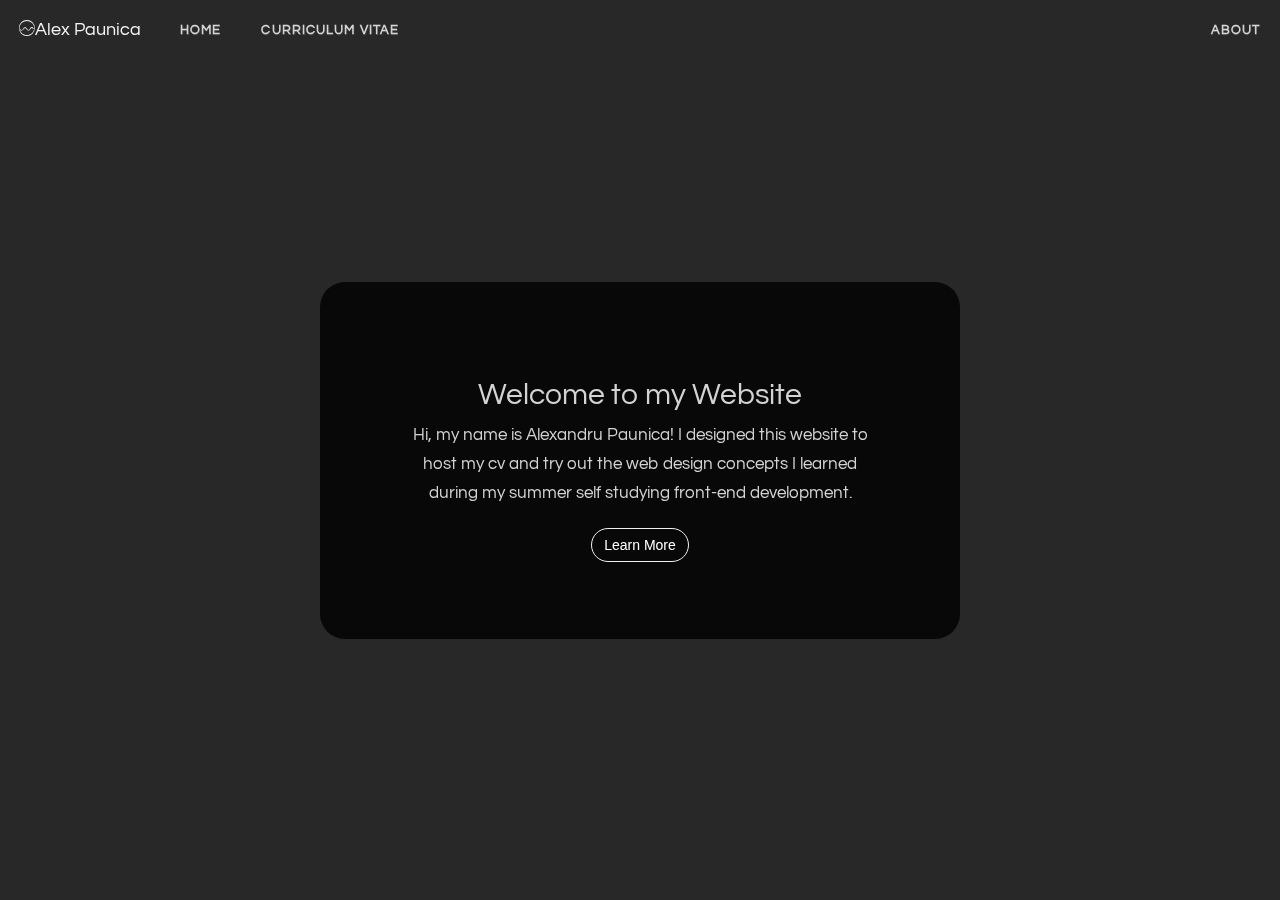
==== index.html @ afe83a77 "Add files via upload" ====
<!doctype html>
<html lang="en">
  <head>
    <!-- Required meta tags -->
    <meta charset="utf-8">
    <meta name="viewport" content="width=device-width, initial-scale=1, shrink-to-fit=no">

    <!-- Bootstrap Css -->
    <link rel="stylesheet" href="css/bootstrap.min.css" />
    <!-- Etc Stylesheets for navigation and others taken from online resources. -->
    <link rel="stylesheet" href="css/animate.min.css" />
    <link rel="stylesheet" href="css/ionicons.min.css" />
    <link rel="stylesheet" href="css/styles.css" />
    <!-- My Stylesheet and code -->
    <link rel="stylesheet" href="css/mystyles.css" />
    <script type="text/javascript" src="js/myjavascript.js"></script>
    

    <title>Alex P Portfolio</title>
  </head>
  <body>
  	<nav id="topNav" class="navbar navbar-default navbar-fixed-top affix-top">
        <div class="container-fluid">
            <div class="navbar-header">
                <button type="button" class="navbar-toggle collapsed" data-toggle="collapse" data-target="#bs-navbar" aria-expanded="false">
                    <span class="sr-only">Toggle navigation</span>
                    <span class="icon-bar"></span>
                    <span class="icon-bar"></span>
                    <span class="icon-bar"></span>
                </button>
                <a class="navbar-brand page-scroll" href="index.html"><i class="ion-ios-analytics-outline"></i>Alex Paunica</a>
            </div>
            <div class="navbar-collapse collapse" id="bs-navbar" aria-expanded="false" style="height: 1px;" role="banner">
                <ul class="nav navbar-nav">
                    <li class="">
                        <a class="page-scroll" href="index.html">Home</a>
                    </li>
                    <li class="">
                        <a class="page-scroll" href="resume.html">Curriculum Vitae</a>
                    </li>
                </ul>
                <ul class="nav navbar-nav navbar-right">
                    <li>
                        <a class="page-scroll" data-toggle="modal" title="My final project for coursera's web design course." href="about.html">About</a>
                    </li>
                </ul>
            </div>
        </div>
    </nav>

    <main>
<ul class="cb-slideshow">
            <li><span>Image 01</span><div><h3>Alexandru·Paunica</h3></div></li>
            <li><span>Image 02</span><div><h3>Web·Designer</h3></div></li>
            <li><span>Image 03</span><div><h3>Snowsport·Instructor</h3></div></li>
            <li><span>Image 04</span><div><h3>Music·Lover</h3></div></li>
            <li><span>Image 05</span><div><h3>Biologist</h3></div></li>
            <li><span>Image 06</span><div><h3>Future·Billionaire</h3></div></li>
        </ul>


<div class="wrapper">
	<div id="coversection" class="content-wrapper">
		<div>
			<h2>Welcome to my Website</h2> 
			<p>Hi, my name is Alexandru Paunica! I designed this website to host my cv and try out the web design concepts I learned during my summer self studying front-end development.</p>
		</div>
			<a class="btn btn-primary" href="about.html">Learn More</a>
		</div>
	</div>
</main>

    <script src="js/jquery.min.js"></script>
    <script src="js/bootstrap.min.js"></script>
    <script src="js/jquery.easing.min.js"></script>
    <script src="js/wow.js"></script>
    <script src="js/scripts.js"></script>
  </body>
</html>
---- css/styles.css ----
/*

Landing Zero theme - A free landing page theme from BootstrapZero
http://www.bootstrapzero.com

*/

@import url(https://fonts.googleapis.com/css?family=Questrial);
@import url(http://fonts.googleapis.com/css?family=Dancing+Script:700);

html,
body {
    width: 100%;
    height: 100%;
}

body {
    font-family: 'Questrial','Helvetica Neue',Arial,sans-serif;
    background-color: #282828;
    color: #d3d3d3;
    webkit-tap-highlight-color: #222;
}

hr {
    max-width: 80px;
    border-width: 3px;
    opacity: 0.09;
    margin-top: 15px;
    margin-bottom: 15px;
}

hr.light {
    border-color: #fff;
}

a {
    color: #9c27b0;
    -webkit-transition: all .35s;
    -moz-transition: all .35s;
    transition: all .35s;
}

a:hover,
a:focus {
    color: #9c27c1;
    outline: 0;
}

h1,h2,h3,h4,h5,h6 {
    font-family: 'Questrial','Helvetica Neue',Arial,sans-serif;
}

p {
    font-size: 17px;
    line-height: 1.7;
    margin-bottom: 20px;
}

.wide-space {
    letter-spacing: 1.6px;
}

.icon-lg {
    font-size: 50px;
    line-height: 18px;
}

.bg-primary {
    background-color: #333;
}

.bg-dark {
    color: #eee;
    background-color: #222;
}

.cursive {
    font-family: 'Dancing Script', cursive;
    text-transform: none;
}

.text-faded {
    color: rgba(245,245,245,0.7);
}

.text-dark {
    color: #111;
}

.text-primary {
    color: #9c27b0;
}

.modal-content {
    background-color: #1d1d1d;
}

section {
    padding: 70px 0;
}

aside {
    padding: 50px 0;
}

footer {
    padding: 15px;
}

.no-padding {
    padding: 0;
}

.navbar-default {
    border-color: rgba(35,35,35,.05);
    font-family: 'Questrial','Helvetica Neue',Arial,sans-serif;
    background-color: #222;
    -webkit-transition: all .4s;
    -moz-transition: all .4s;
    transition: all .4s;
}

.navbar-header > .navbar-brand {
    font-family: 'Questrial','Helvetica Neue',Arial,sans-serif;
    color: #9c27b0;
    padding: 15px;
    -webkit-transition: padding .2s ease-in;
    -moz-transition: padding .2s ease-in;
    transition: padding .2s ease-in;
}

.navbar-header > .navbar-brand:hover,
.navbar-header > .navbar-brand:focus {
    color: #8b27b0;
}

.navbar-default .navbar-toggle:focus, .navbar-default .navbar-toggle:hover {
    background-color: #181818;
}
.navbar-default .navbar-toggle, .navbar-default .navbar-collapse {
    border-color: transparent;
}

.navbar-default .nav > li>a,
.navbar-default .nav>li>a:focus {
    text-transform: uppercase;
    font-size: 13px;
    font-weight: 700;
    color: #eee;
}

.navbar-default .nav > li>a:hover,
.navbar-default .nav>li>a:focus:hover {
    color: #9c27b0;
}

.navbar-default .nav > li.active>a,
.navbar-default .nav>li.active>a:focus {
    color: #9c27b0 !important;
    background-color: transparent;
}

.navbar-default .nav > li.active>a:hover,
.navbar-default .nav>li.active>a:focus:hover
{
    background-color: transparent;
}


@media(min-width:768px) {
    .navbar-default {
        border-color: transparent;
        background-color: transparent;
        min-height: 60px;
    }

    .navbar-header > .navbar-brand {
        color: rgba(255,255,255,0.7);
        padding: 19px;
    }

    .navbar-default .navbar-header .navbar-brand:hover,
    .navbar-default .navbar-header .navbar-brand:focus {
        color: #f4f4f4;
    }

    .navbar-default .nav > li>a,
    .navbar-default .nav>li>a:focus {
        color: rgba(255,255,255,0.8);
        padding: 20px;
        letter-spacing: 1.1px;
        text-shadow: 1px 1px 1px rgba(60,60,60,0.7);
    }

    .navbar-default .nav > li>a:hover,
    .navbar-default .nav>li>a:focus:hover {
        color: #fefefe;
    }

    .navbar-default.affix {
        border-color: rgba(34,34,34,.05);
        background-color: #222;
    }

    .navbar-default.affix .navbar-header .navbar-brand {
        font-size: 15px;
        color: #9c27b0;
        padding: 20px;
        letter-spacing: 1px;
    }

    .navbar-default.affix .navbar-header .navbar-brand:hover,
    .navbar-default.affix .navbar-header .navbar-brand:focus {
        color: #8b27b0;
    }

    .navbar-default.affix .nav > li>a,
    .navbar-default.affix .nav>li>a:focus {
        color: #ddd;
        text-shadow: 1px 1px 1px rgba(30,30,30,0.7);
    }

    .navbar-default.affix .nav > li>a:hover,
    .navbar-default.affix .nav>li>a:focus:hover {
        color: #9c27b0;
    }
}

header {
    position: relative;
    min-height: auto;
    text-align: center;
    color: #fff;
    width: 100%;
    background-color: #c9c9c9;
    background-image: url('https://splashbase.s3.amazonaws.com/lifeofpix/regular/Life-of-Pix-free-stock-photos-Slate-Stone-Xeromatic-1440x953.jpg');
    background-position: center;
    -webkit-background-size: cover;
    -moz-background-size: cover;
    background-size: cover;
    -o-background-size: cover;
}

header .header-content {
    position: relative;
    width: 100%;
    padding: 100px 15px;
    text-align: center;
    z-index: 2;
}

header .header-content .inner h1 {
    margin-top: 0;
    margin-bottom: 0;
}

header .header-content .inner p {
    margin-bottom: 50px;
    font-size: 16px;
    font-weight: 300;
    color: rgba(255,255,255,0.7);
}

#video-background {
  position: absolute;
  right: 0; 
  bottom: 0;
  min-width: 100%; 
  min-height: 100%;
  width: auto; 
  height: auto;
  z-index: 1;
}

#video-background.collapsing {
  display:none;
}

footer {
    background-color:#2d2d2d;
}

@media(min-width:768px) {
    .icon-lg {
        font-size: 80px;
    }
    
    header {
        min-height: 100%;
    }

    header .header-content {
        position: absolute;
        top: 50%;
        padding: 0 50px;
        -webkit-transform: translateY(-50%);
        -ms-transform: translateY(-50%);
        transform: translateY(-50%);
    }

    header .header-content .inner {
        margin-right: auto;
        margin-left: auto;
        max-width: 1000px;
    }

    header .header-content .inner h1 {
        font-size: 53px;
    }

    header .header-content .inner p {
        margin-right: auto;
        margin-left: auto;
        max-width: 80%;
        font-size: 18px;
    }
    
    section {
        min-height: 600px;
        padding: 100px 0;
    }

}

.form-control {
    display: block;
    width: 100%;
    height: 35px;
    padding: 6px 12px;
    font-size: 14px;
    line-height: 1.5;
    color: #eee;
    background-color: #36333d;
    background-image: none;
    border: 1px solid #36333d;
    border-radius: 4px;
    box-shadow: inset 0 1px 1px rgba(0, 0, 0, 0.075);
    transition: border-color ease-in-out .15s, box-shadow ease-in-out .15s;
}

.form-control:focus {
    color: #222;
    background-color: #ccc;
    box-shadow: none;
}

textarea {
    resize: none;
}

.margin-top-0 {
    margin-top: 0;
}

.feature {
    margin: 50px auto 0;
    max-width: 400px;
}

@media(min-width:992px) {
    .feature {
        margin: 20px auto 0;
    }
}

.feature p {
    margin-bottom: 0;
}

.call-to-action h2 {
    margin: 0 auto 20px;
}

.gallery-box {
    display: block;
    position: relative;
    margin: 0 auto;
    max-width: 650px;
    overflow:hidden;
}

.gallery-box .gallery-box-caption {
    display: block;
    position: absolute;
    bottom: 0;
    width: 100%;
    height: 100%;
    text-align: center;
    color: #fff;
    opacity: 0;
    background: rgba(44,44,44,.8);
    -webkit-transition: all .35s;
    -moz-transition: all .35s;
    transition: all .35s;
}

.gallery-box .gallery-box-caption .gallery-box-content {
    position: absolute;
    top: 50%;
    width: 100%;
    text-align: center;
    transform: translateY(-50%);
}

.gallery-box:hover .gallery-box-caption {
    opacity: 1;
}

.gallery-box:hover img {
    -webkit-transform: scale(1.1);
    -ms-transform: scale(1.1);
    transform: scale(1.1);
}

.gallery-box img {
    -webkit-transition: all 300ms ease-in-out;
    transition: all 300ms ease-in-out;
}

.no-gutter > [class*=col-] {
    padding-right: 0;
    padding-left: 0;
}

.btn-default {
    border-color: #fff;
    color: #222;
    background-color: #fff;
    -webkit-transition: all .35s;
    -moz-transition: all .35s;
    transition: all .35s;
}

.btn-default:hover,
.btn-default:focus,
.btn-default.focus,
.btn-default:active,
.btn-default.active,
.open > .dropdown-toggle.btn-default {
    border-color: #ededed;
    color: #222;
    background-color: #f2f2f2;
    opacity: 0.7;
}

.btn-default:active,
.btn-default.active,
.open > .dropdown-toggle.btn-default {
    background-image: none;
}

.btn-default.disabled,
.btn-default[disabled],
fieldset[disabled] .btn-default,
.btn-default.disabled:hover,
.btn-default[disabled]:hover,
fieldset[disabled] .btn-default:hover,
.btn-default.disabled:focus,
.btn-default[disabled]:focus,
fieldset[disabled] .btn-default:focus,
.btn-default.disabled.focus,
.btn-default[disabled].focus,
fieldset[disabled] .btn-default.focus,
.btn-default.disabled:active,
.btn-default[disabled]:active,
fieldset[disabled] .btn-default:active,
.btn-default.disabled.active,
.btn-default[disabled].active,
fieldset[disabled] .btn-default.active {
    border-color: #fff;
    background-color: #fff;
    opacity: 0.7;
}

.btn-default .badge {
    color: #fff;
    background-color: #222;
}

.btn.btn-primary {
    background-color: transparent;
    border:1px solid #f0f0f0;
    border-color:#f0f0f0;
    -webkit-transition: all .35s;
    -moz-transition: all .35s;
    transition: all .35s;
}

.btn.btn-primary:hover {
    opacity: 0.7;
}

.btn {
    border: 0;
    border-radius: 290px;
    font-family: 'Helvetica Neue',Arial,sans-serif;
}

.btn-xl {
    padding: 15px 30px;
    font-size: 20px;
}

::-moz-selection {
    text-shadow: none;
    color: #fff;
    background: #222;
}

::selection {
    text-shadow: none;
    color: #fff;
    background: #222;
}

img::selection {
    color: #fff;
    background: 0 0;
}

img::-moz-selection {
    color: #fff;
    background: 0 0;
}
---- css/mystyles.css ----
/*CSS only background slideshow taken from free online resource*/

.cb-slideshow,
.cb-slideshow:after {
    position: fixed;
    width: 100%;
    height: 100%;
    top: 0px;
    left: 0px;
    z-index: -10000;
}
.cb-slideshow:after {
    content: '';
    background: transparent url(../images/pattern.png) repeat top left;
}
.cb-slideshow li span {
    width: 100%;
    height: 100%;
    position: absolute;
    top: 0px;
    left: 0px;
    background-size: cover;
    background-position: 50% 50%;
    background-repeat: none;
    opacity: 0;
    z-index: 0;
    -webkit-backface-visibility: hidden;
    -webkit-animation: imageAnimation 36s linear infinite 0s;
    -moz-animation: imageAnimation 36s linear infinite 0s;
    -o-animation: imageAnimation 36s linear infinite 0s;
    -ms-animation: imageAnimation 36s linear infinite 0s;
    animation: imageAnimation 36s linear infinite 0s;
}
.cb-slideshow li div {
    z-index: 1000;
    position: absolute;
    bottom: 30px;
    left: 0px;
    width: 100%;
    text-align: center;
    opacity: 0;
    -webkit-animation: titleAnimation 36s linear infinite 0s;
    -moz-animation: titleAnimation 36s linear infinite 0s;
    -o-animation: titleAnimation 36s linear infinite 0s;
    -ms-animation: titleAnimation 36s linear infinite 0s;
    animation: titleAnimation 36s linear infinite 0s;
}
.cb-slideshow li div h3 {
    font-family: 'BebasNeueRegular', 'Arial Narrow', Arial, sans-serif;
    font-size: 160px;
    padding: 0 30px;
    line-height: 120px;
    color: rgba(255,255,255,0.8);
}
.cb-slideshow li:nth-child(1) span { background-image: url(../images/alex.jpg) }
.cb-slideshow li:nth-child(2) span {
    background-image: url(../images/webdesigner.jpg);
    -webkit-animation-delay: 6s;
    -moz-animation-delay: 6s;
    -o-animation-delay: 6s;
    -ms-animation-delay: 6s;
    animation-delay: 6s;
}
.cb-slideshow li:nth-child(3) span {
    background-image: url(../images/snowsports.jpg);
    -webkit-animation-delay: 12s;
    -moz-animation-delay: 12s;
    -o-animation-delay: 12s;
    -ms-animation-delay: 12s;
    animation-delay: 12s;
}
.cb-slideshow li:nth-child(4) span {
    background-image: url(../images/music.jpg);
    -webkit-animation-delay: 18s;
    -moz-animation-delay: 18s;
    -o-animation-delay: 18s;
    -ms-animation-delay: 18s;
    animation-delay: 18s;
}
.cb-slideshow li:nth-child(5) span {
    background-image: url(../images/biologist.jpg);
    -webkit-animation-delay: 24s;
    -moz-animation-delay: 24s;
    -o-animation-delay: 24s;
    -ms-animation-delay: 24s;
    animation-delay: 24s;
}
.cb-slideshow li:nth-child(6) span {
    background-image: url(../images/success.jpg);
    -webkit-animation-delay: 30s;
    -moz-animation-delay: 30s;
    -o-animation-delay: 30s;
    -ms-animation-delay: 30s;
    animation-delay: 30s;
}
.cb-slideshow li:nth-child(2) div {
    -webkit-animation-delay: 6s;
    -moz-animation-delay: 6s;
    -o-animation-delay: 6s;
    -ms-animation-delay: 6s;
    animation-delay: 6s;
}
.cb-slideshow li:nth-child(3) div {
    -webkit-animation-delay: 12s;
    -moz-animation-delay: 12s;
    -o-animation-delay: 12s;
    -ms-animation-delay: 12s;
    animation-delay: 12s;
}
.cb-slideshow li:nth-child(4) div {
    -webkit-animation-delay: 18s;
    -moz-animation-delay: 18s;
    -o-animation-delay: 18s;
    -ms-animation-delay: 18s;
    animation-delay: 18s;
}
.cb-slideshow li:nth-child(5) div {
    -webkit-animation-delay: 24s;
    -moz-animation-delay: 24s;
    -o-animation-delay: 24s;
    -ms-animation-delay: 24s;
    animation-delay: 24s;
}
.cb-slideshow li:nth-child(6) div {
    -webkit-animation-delay: 30s;
    -moz-animation-delay: 30s;
    -o-animation-delay: 30s;
    -ms-animation-delay: 30s;
    animation-delay: 30s;
}
@-webkit-keyframes imageAnimation { 
    0% {
        opacity: 0;
        -webkit-animation-timing-function: ease-in;
    }
    8% {
        opacity: 1;
        -webkit-transform: scale(1.05);
        -webkit-animation-timing-function: ease-out;
    }
    17% {
        opacity: 1;
        -webkit-transform: scale(1.1);
    }
    22% {
        opacity: 0;
        -webkit-transform: scale(1.1) translateY(-20%);
    }
    25% {
        opacity: 0;
        -webkit-transform: scale(1.1) translateY(-100%);
    }
    100% { opacity: 0 }
}
@-moz-keyframes imageAnimation { 
    0% {
        opacity: 0;
        -moz-animation-timing-function: ease-in;
    }
    8% {
        opacity: 1;
        -moz-transform: scale(1.05);
        -moz-animation-timing-function: ease-out;
    }
    17% {
        opacity: 1;
        -moz-transform: scale(1.1);
    }
    22% {
        opacity: 0;
        -webkit-transform: scale(1.1) translateY(-20%);
    }
    25% {
        opacity: 0;
        -moz-transform: scale(1.1) translateY(-100%);
    }
    100% { opacity: 0 }
}
@-o-keyframes imageAnimation { 
    0% {
        opacity: 0;
        -o-animation-timing-function: ease-in;
    }
    8% {
        opacity: 1;
        -o-transform: scale(1.05);
        -o-animation-timing-function: ease-out;
    }
    17% {
        opacity: 1;
        -o-transform: scale(1.1);
    }
    22% {
        opacity: 0;
        -webkit-transform: scale(1.1) translateY(-20%);
    }
    25% {
        opacity: 0;
        -o-transform: scale(1.1) translateY(-100%);
    }
    100% { opacity: 0 }
}
@-ms-keyframes imageAnimation { 
    0% {
        opacity: 0;
        -ms-animation-timing-function: ease-in;
    }
    8% {
        opacity: 1;
        -ms-transform: scale(1.05);
        -ms-animation-timing-function: ease-out;
    }
    17% {
        opacity: 1;
        -ms-transform: scale(1.1);
    }
    22% {
        opacity: 0;
        -webkit-transform: scale(1.1) translateY(-20%);
    }
    25% {
        opacity: 0;
        -ms-transform: scale(1.1) translateY(-100%);
    }
    100% { opacity: 0 }
}
@keyframes imageAnimation { 
    0% {
        opacity: 0;
        animation-timing-function: ease-in;
    }
    8% {
        opacity: 1;
        transform: scale(1.05);
        animation-timing-function: ease-out;
    }
    17% {
        opacity: 1;
        transform: scale(1.1);
    }
    22% {
        opacity: 0;
        -webkit-transform: scale(1.1) translateY(-20%);
    }
    25% {
        opacity: 0;
        -transform: scale(1.1) translateY(-100%);
    }
    100% { opacity: 0 }
}
@-webkit-keyframes titleAnimation { 
    0% {
        opacity: 0;
        -webkit-transform: translateY(-300%);
    }
    8% {
        opacity: 1;
        -webkit-transform: translateY(0%);
    }
    17% {
        opacity: 1;
        -webkit-transform: translateY(0%);
    }
    19% {
        opacity: 0;
        -webkit-transform: translateY(100%);
    }
    25% { opacity: 0 }
    100% { opacity: 0 }
}
@-moz-keyframes titleAnimation { 
    0% {
        opacity: 0;
        -moz-transform: translateY(-300%);
    }
    8% {
        opacity: 1;
        -moz-transform: translateY(0%);
    }
    17% {
        opacity: 1;
        -moz-transform: translateY(0%);
    }
    19% {
        opacity: 0;
        -moz-transform: translateY(100%);
    }
    25% { opacity: 0 }
    100% { opacity: 0 }
}
@-o-keyframes titleAnimation { 
    0% {
        opacity: 0;
        -o-transform: translateY(-300%);
    }
    8% {
        opacity: 1;
        -o-transform: translateY(0%);
    }
    17% {
        opacity: 1;
        -o-transform: translateY(0%);
    }
    19% {
        opacity: 0;
        -o-transform: translateY(100%);
    }
    25% { opacity: 0 }
    100% { opacity: 0 }
}
@-ms-keyframes titleAnimation { 
    0% {
        opacity: 0;
        -ms-transform: translateY(-300%);
    }
    8% {
        opacity: 1;
        -ms-transform: translateY(0%);
    }
    17% {
        opacity: 1;
        -ms-transform: translateY(0%);
    }
    19% {
        opacity: 0;
        -ms-transform: translateY(100%);
    }
    25% { opacity: 0 }
    100% { opacity: 0 }
}
@keyframes titleAnimation { 
    0% {
        opacity: 0;
        transform: translateY(-300%);
    }
    8% {
        opacity: 1;
        transform: translateY(0%);
    }
    17% {
        opacity: 1;
        transform: translateY(0%);
    }
    19% {
        opacity: 0;
        transform: translateY(100%);
    }
    25% { opacity: 0 }
    100% { opacity: 0 }
}
/* Show at least something when animations not supported */
.no-cssanimations .cb-slideshow li span{
    opacity: 1;
}
@media screen and (max-width: 1140px) { 
    .cb-slideshow li div h3 { font-size: 100px }
}
@media screen and (max-width: 600px) { 
    .cb-slideshow li div h3 { font-size: 50px }
}
ul{list-style: none;}


/*Transparent information sections Styling*/
.content-wrapper{
    background-color:rgba(0,0,0,0.8);
    z-index: 1;
    display: inline-block;
    padding: 6%;
    margin-top: 5%;
    border-radius: 25px;
}

#coversection{margin-top: 22%; width: 50%;}

h1, button{
    display: inline-block; 
    margin: 0 auto;
}


/*Js Email Verification Styling*/
input:focus{
        background-color: #B3B3B3;
}
label{
        display: block;
  font-size:150%;
}

.wrapper {text-align: center;}



/*Making Iframe Responsive*/

.responsiveCal {
 
position: relative; padding-bottom: 75%; height: 0; overflow: hidden;
 
}
.responsiveCal iframe {
 
position: absolute; top:0; left: 0; width: 100%; height: 100%;
 
}

/*Sticky Footer*/

body {
  min-height: 100%;
  display: grid;
  grid-template-rows: 1fr auto;
}
.content {
  padding: 20px;
}
.footer {

  grid-row-start: 2;
  grid-row-end: 3;
  background:rgba(0,0,0,0.8);
  color: white;
  padding: 20px;
}
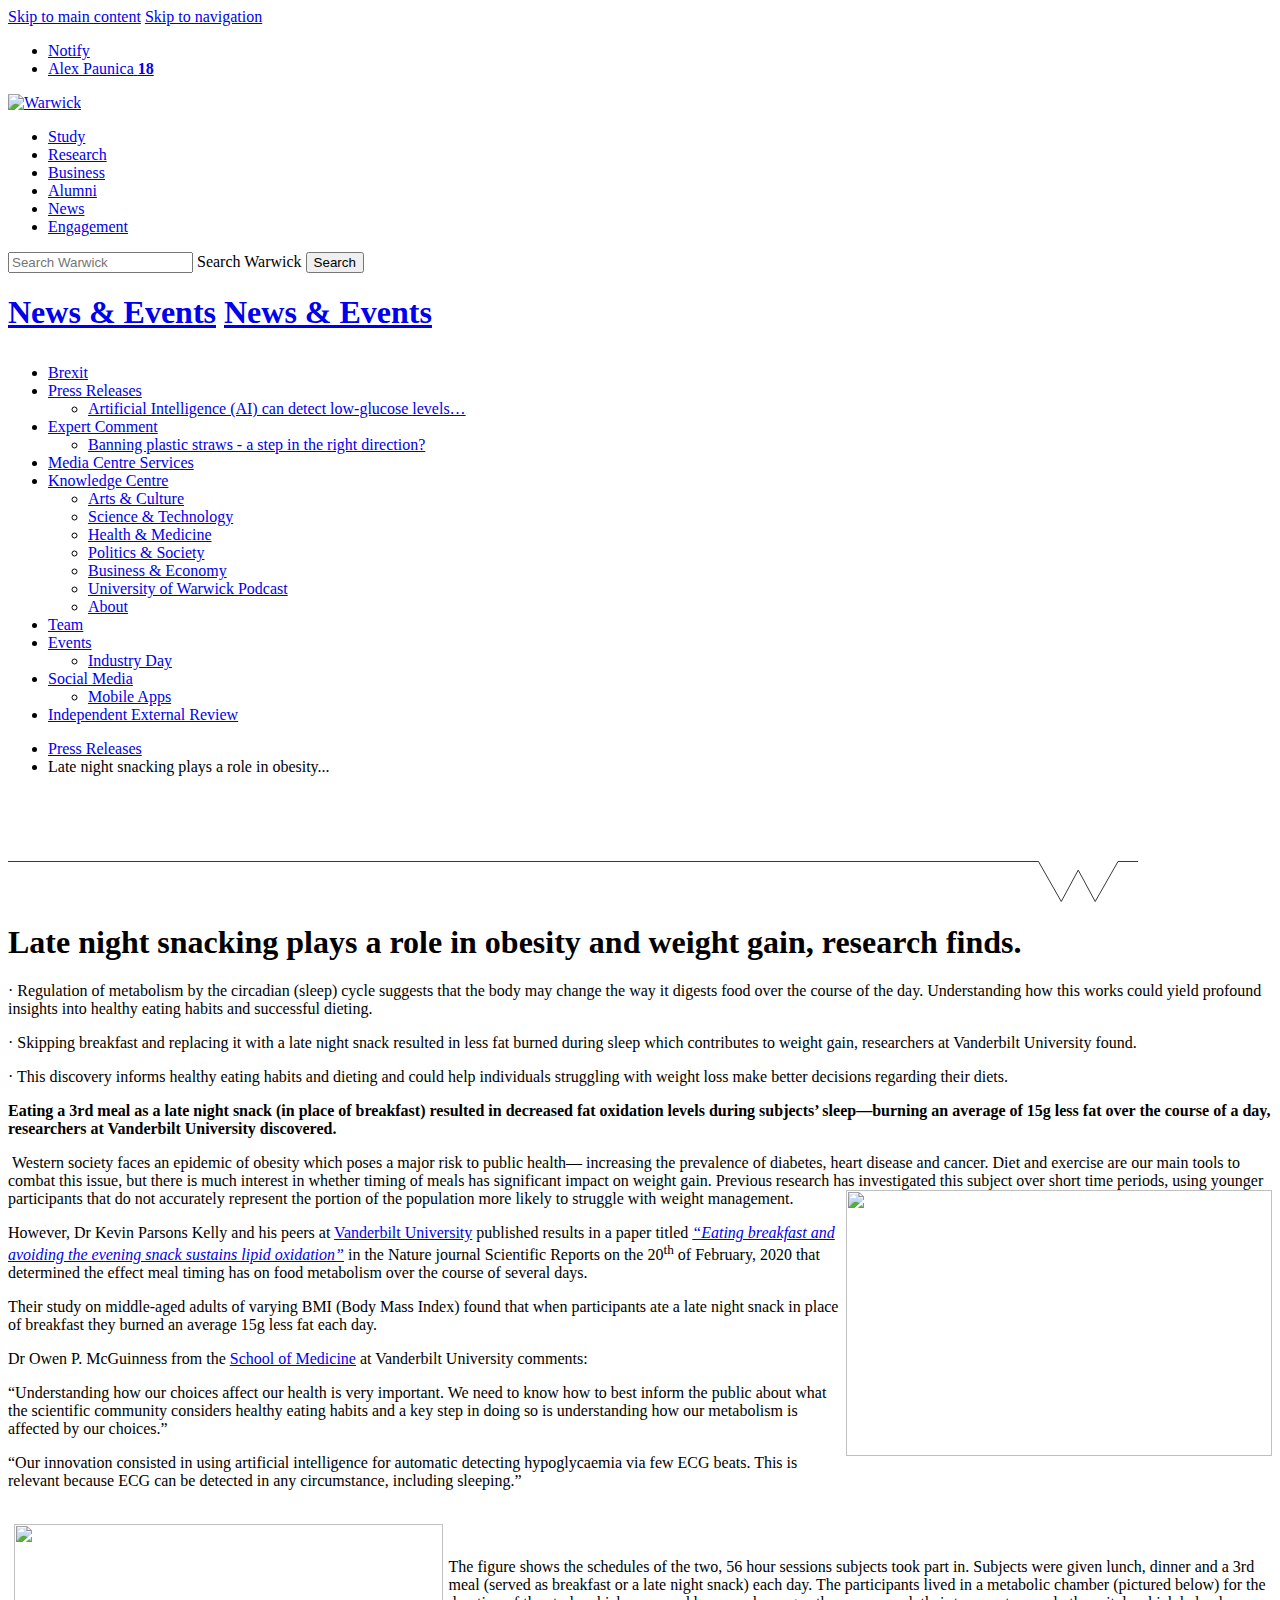
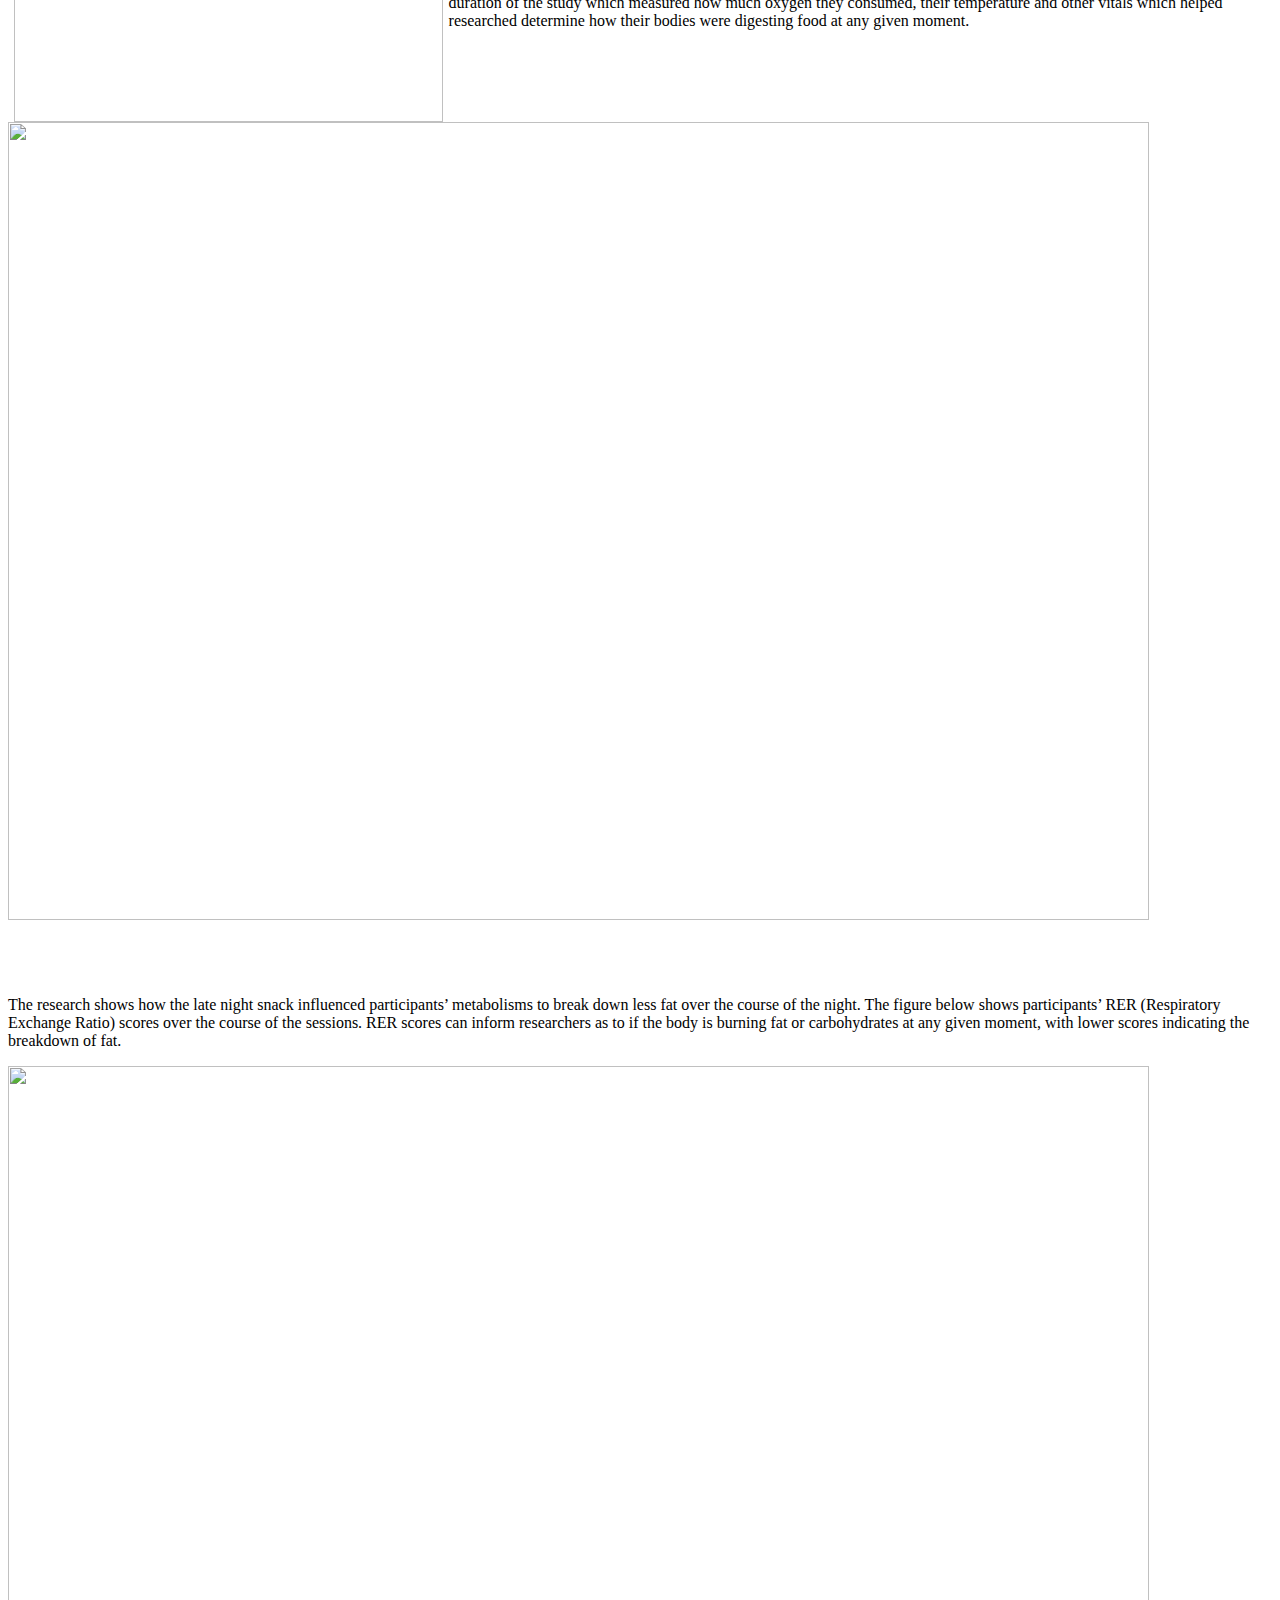
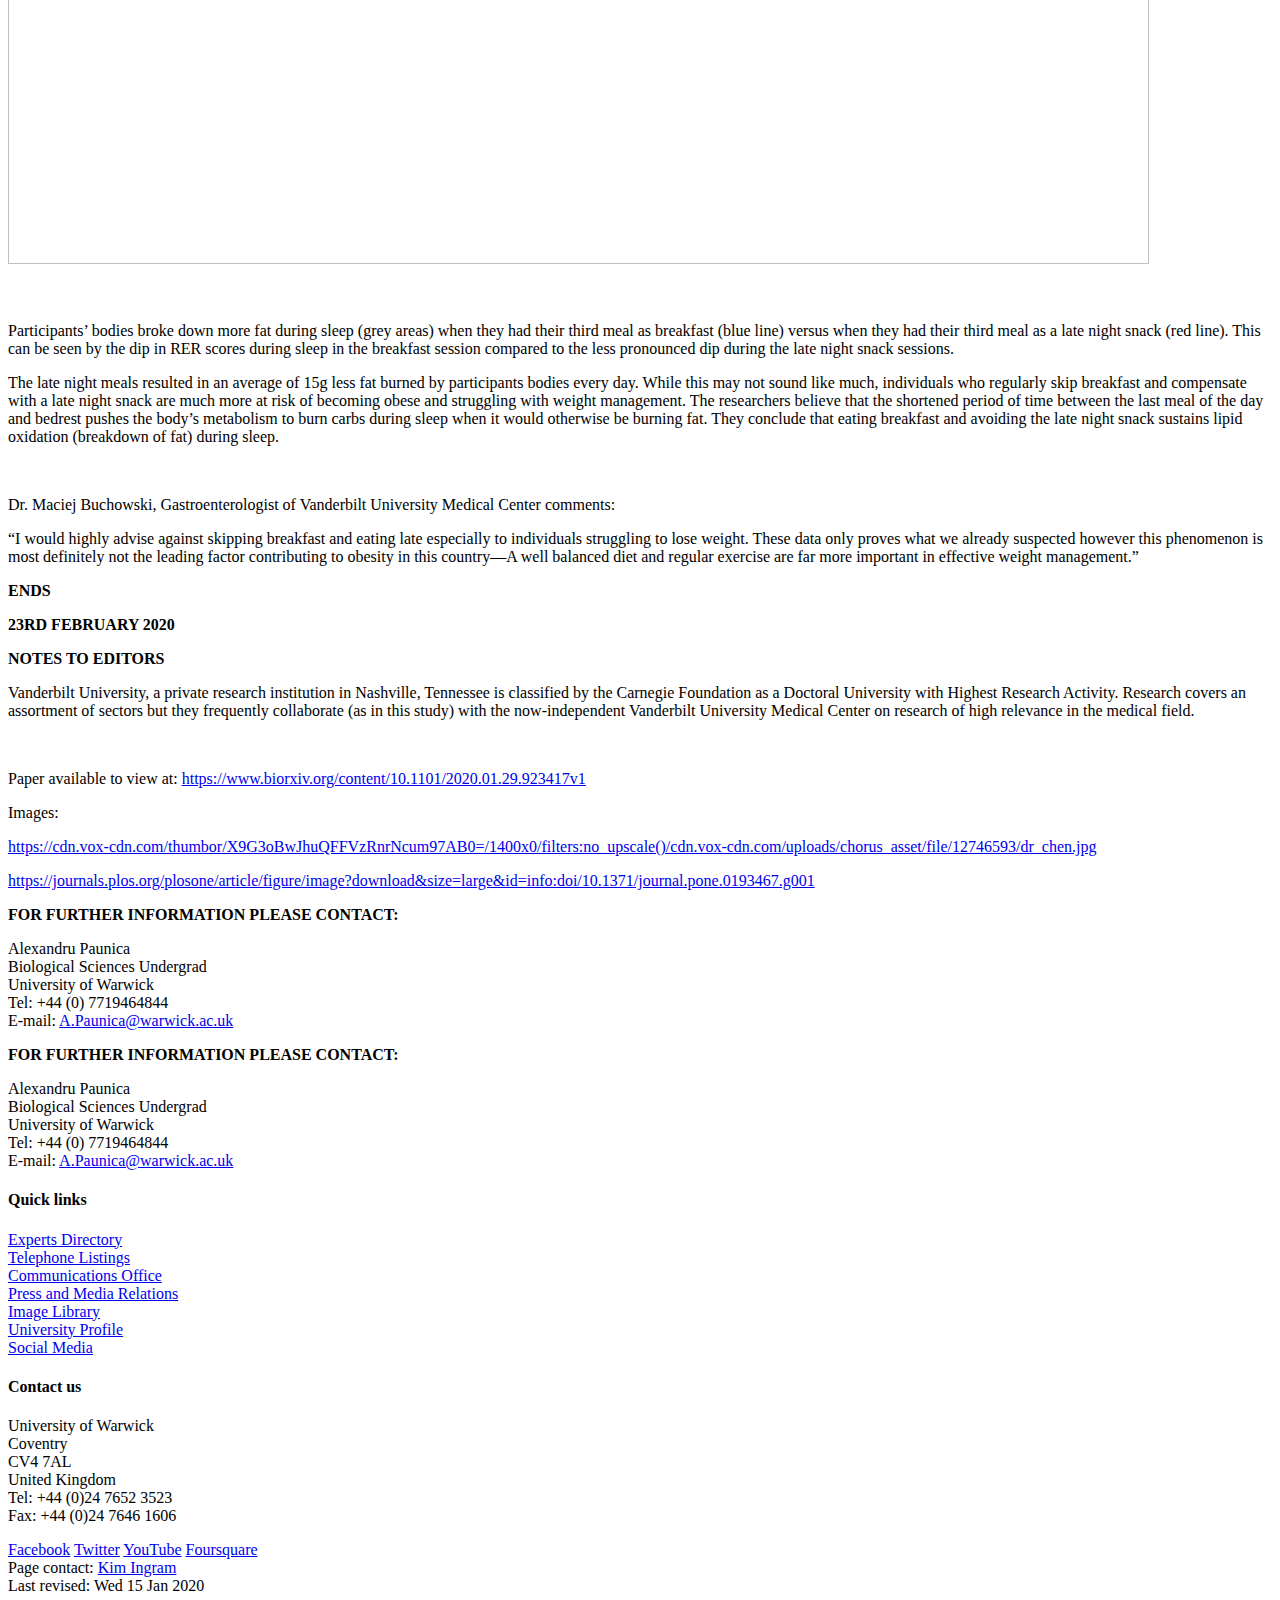
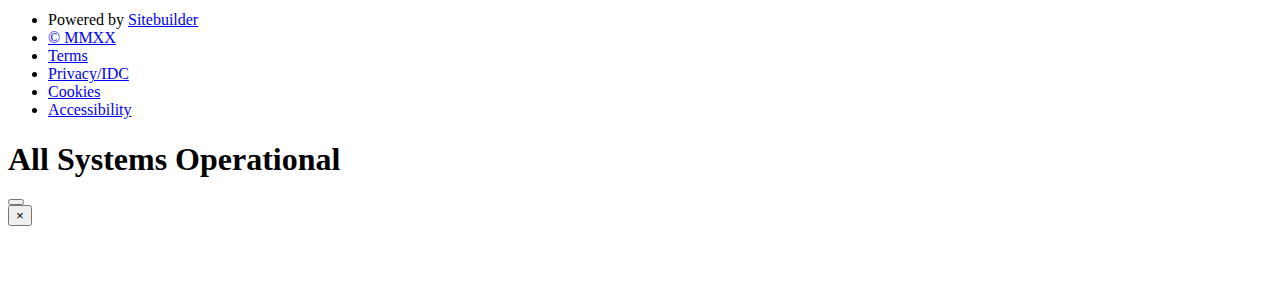
==== commit 45306e58: "Add files via upload" ====
--- a/index.html
+++ b/index.html
@@ -1,79 +1,668 @@
-<!doctype html>
-<html lang="en">
-  <head>
-    <!-- Required meta tags -->
-    <meta charset="utf-8">
-    <meta name="viewport" content="width=device-width, initial-scale=1, shrink-to-fit=no">
-
-    <!-- Bootstrap Css -->
-    <link rel="stylesheet" href="css/bootstrap.min.css" />
-    <!-- Etc Stylesheets for navigation and others taken from online resources. -->
-    <link rel="stylesheet" href="css/animate.min.css" />
-    <link rel="stylesheet" href="css/ionicons.min.css" />
-    <link rel="stylesheet" href="css/styles.css" />
-    <!-- My Stylesheet and code -->
-    <link rel="stylesheet" href="css/mystyles.css" />
-    <script type="text/javascript" src="js/myjavascript.js"></script>
-    
-
-    <title>Alex P Portfolio</title>
-  </head>
-  <body>
-  	<nav id="topNav" class="navbar navbar-default navbar-fixed-top affix-top">
-        <div class="container-fluid">
-            <div class="navbar-header">
-                <button type="button" class="navbar-toggle collapsed" data-toggle="collapse" data-target="#bs-navbar" aria-expanded="false">
-                    <span class="sr-only">Toggle navigation</span>
-                    <span class="icon-bar"></span>
-                    <span class="icon-bar"></span>
-                    <span class="icon-bar"></span>
-                </button>
-                <a class="navbar-brand page-scroll" href="index.html"><i class="ion-ios-analytics-outline"></i>Alex Paunica</a>
+<html lang="en-GB" class="js flexbox svgfilters no-safari no-ie-or-edge no-embedded-ie webp webp-alpha webp-animation webp-lossless"><head>
+        <base href="https://warwick.ac.uk/newsandevents/pressreleases/artificial_intelligence_ai/">
+
+        
+
+
+<script src="https://connect.facebook.net/signals/config/313343962900596?v=2.9.15&amp;r=stable" async=""></script><script src="https://connect.facebook.net/signals/config/571252266361666?v=2.9.15&amp;r=stable" async=""></script><script async="" src="https://connect.facebook.net/en_US/fbevents.js"></script><script type="text/javascript" async="" src="https://www.google-analytics.com/analytics.js"></script><script type="text/javascript" async="" src="https://www.google-analytics.com/plugins/ga/inpage_linkid.js" id="undefined"></script><script type="text/javascript" async="" src="https://www.google-analytics.com/plugins/ua/linkid.js"></script><script async="" src="//www.google-analytics.com/analytics.js"></script><script async="" src="https://www.googletagmanager.com/gtm.js?id=GTM-55N43RF"></script><script>
+  var dataLayer = [];
+  var gtmData = {};
+
+  
+  gtmData.analyticsPageUrl = '\/newsandevents\/pressreleases\/artificial_intelligence_ai';
+
+  dataLayer.push(gtmData);
+</script>
+
+
+    <script>(function(w,d,s,l,i){w[l]=w[l]||[];w[l].push({'gtm.start':
+      new Date().getTime(),event:'gtm.js'});var f=d.getElementsByTagName(s)[0],
+      j=d.createElement(s),dl=l!='dataLayer'?'&l='+l:'';j.async=true;j.src=
+      'https://www.googletagmanager.com/gtm.js?id='+i+dl;f.parentNode.insertBefore(j,f);
+    })(window,document, 'script','dataLayer', 'GTM-55N43RF');</script>
+
+
+
+
+
+
+<meta charset="utf-8">
+<meta http-equiv="X-UA-Compatible" content="IE=edge,chrome=1">
+<meta name="viewport" content="width=device-width, initial-scale=1">
+
+<title>Artificial Intelligence (AI) can detect low-glucose levels via ECG without fingerprick test</title>
+
+<meta name="description" content="">
+<meta name="keywords" content="">
+
+<link rel="search" type="application/opensearchdescription+xml" title="Warwick Search" href="//search.warwick.ac.uk/static/search/osd.xml">
+
+<!-- Google canonical URL - the main URL for this page -->
+
+    
+    
+        <link rel="canonical" href="https://warwick.ac.uk/newsandevents/pressreleases/artificial_intelligence_ai/">
+    
+
+
+
+
+  
+
+
+
+
+<link rel="apple-touch-icon" sizes="57x57" href="https://warwick.ac.uk/static_war/render/id7/images/apple-touch-icon-57x57.png">
+<link rel="apple-touch-icon" sizes="60x60" href="https://warwick.ac.uk/static_war/render/id7/images/apple-touch-icon-60x60.png">
+<link rel="apple-touch-icon" sizes="72x72" href="https://warwick.ac.uk/static_war/render/id7/images/apple-touch-icon-72x72.png">
+<link rel="apple-touch-icon" sizes="76x76" href="https://warwick.ac.uk/static_war/render/id7/images/apple-touch-icon-76x76.png">
+<link rel="apple-touch-icon" sizes="114x114" href="https://warwick.ac.uk/static_war/render/id7/images/apple-touch-icon-114x114.png">
+<link rel="apple-touch-icon" sizes="120x120" href="https://warwick.ac.uk/static_war/render/id7/images/apple-touch-icon-120x120.png">
+<link rel="apple-touch-icon" sizes="144x144" href="https://warwick.ac.uk/static_war/render/id7/images/apple-touch-icon-144x144.png">
+<link rel="apple-touch-icon" sizes="152x152" href="https://warwick.ac.uk/static_war/render/id7/images/apple-touch-icon-152x152.png">
+<link rel="apple-touch-icon" sizes="180x180" href="https://warwick.ac.uk/static_war/render/id7/images/apple-touch-icon-180x180.png">
+<link rel="icon" type="image/png" href="https://warwick.ac.uk/static_war/render/id7/images/favicon-32x32.png" sizes="32x32">
+<link rel="icon" type="image/png" href="https://warwick.ac.uk/static_war/render/id7/images/android-chrome-192x192.png" sizes="192x192">
+<link rel="icon" type="image/png" href="https://warwick.ac.uk/static_war/render/id7/images/favicon-96x96.png" sizes="96x96">
+<link rel="icon" type="image/png" href="https://warwick.ac.uk/static_war/render/id7/images/favicon-16x16.png" sizes="16x16">
+<meta name="msapplication-TileImage" content="https://warwick.ac.uk/static_war/render/id7/images/mstile-144x144.png">
+
+
+    
+        <meta name="msapplication-TileColor" content="#5b3069">
+        <meta name="theme-color" content="#5b3069">
+    
+    
+
+
+
+
+
+<link href="//fonts.googleapis.com/css?family=Lato:300,400,700,300italic,400italic,700italic&amp;subset=latin,latin-ext&amp;display=optional" rel="stylesheet" type="text/css">
+
+
+    
+    
+        <link rel="stylesheet" href="https://warwick.ac.uk/static_war/render/id7/css/pack7.css.100227325651" type="text/css">
+    
+
+
+
+
+    
+    
+    
+        <link rel="shortcut icon" type="image/x-icon" href="https://warwick.ac.uk/static_war/render/id7/images/favicon.ico">
+    
+
+
+
+
+
+    <link rel="stylesheet" href="https://warwick.ac.uk/static_site/newsandevents/site.css.667401923437" type="text/css">
+
+
+
+
+
+
+
+    
+    
+        <script type="text/javascript" src="https://warwick.ac.uk/static_war/render/scripts/id7scripts.js.223881806881"></script>
+    
+
+
+
+
+
+
+    <script type="text/javascript" src="https://warwick.ac.uk/static_site/newsandevents/site.js.938633472531"></script>
+
+
+<!-- HTML5 shim for IE8 support of HTML5 elements -->
+
+<!--[if lt IE 9]>
+<script type="text/javascript" src="https://warwick.ac.uk/static_war/render/scripts/html5shiv-3.7.2.min.js.1581416590229"></script>
+<![endif]-->
+
+
+
+
+<script type="text/javascript">
+    SitebuilderInfo.url = '/newsandevents/pressreleases/artificial_intelligence_ai';
+    SitebuilderInfo.lastUpdated = 1581441797456;
+    SitebuilderInfo.lastContentUpdated = 1579085026880;
+    SitebuilderInfo.buildTimestamp = '1581416590229';
+</script>
+
+
+
+
+
+
+
+
+    
+
+
+<link rel="alternate" type="application/rss+xml" title="Changes in /newsandevents/ (RSS 2.0)" href="https://warwick.ac.uk/sitebuilder2/api/rss/siteChanges.rss?page=/newsandevents">
+
+
+
+
+    
+
+
+
+
+
+    
+
+
+
+    
+
+    
+        
+            
+            
+            
+            
+        
+    
+
+    <script src="https://ssl.google-analytics.com/ga.js" type="text/javascript" async=""></script><script async="" src="https://static.hotjar.com/c/hotjar-762048.js?sv=6"></script><script async="" src="https://script.hotjar.com/modules.4f655037b2a3518f16e4.js" charset="utf-8"></script><style type="text/css">iframe#_hjRemoteVarsFrame {display: none !important; width: 1px !important; height: 1px !important; opacity: 0 !important; pointer-events: none !important;}</style></head>
+
+    
+    
+    
+    
+        
+    
+
+    <body class="in-newsandevents in-pressreleases in-artificial_intelligence_ai vsc-initialized" id="top">
+        
+
+
+  <noscript><iframe src="https://www.googletagmanager.com/ns.html?id=GTM-55N43RF"
+                    height="0" width="0" style="display:none;visibility:hidden"></iframe></noscript>
+
+
+
+
+        <div class="id7-left-border"></div>
+        <div class="id7-fixed-width-container">
+
+            <a class="sr-only sr-only-focusable" href="#main">Skip to main content</a>
+            <a class="sr-only sr-only-focusable" href="#primary-nav" accesskey="N">Skip to navigation</a>
+
+            <header class="id7-page-header">
+                <div class="id7-utility-masthead">
+    <nav class="id7-utility-bar">
+    <ul>
+        
+            
+
+            
+
+
+            
+                
+                    
+                    
+<li id="notify-link"><a href="https://warwick.ac.uk/sitebuilder2/user/page/notifications.htm?page=/newsandevents/pressreleases/artificial_intelligence_ai/" rel="nofollow" class="ut">Notify</a> </li>
+
+                
+            
+
+            
+
+            
+        
+
+        
+            
+                
+                
+                
+                    
+                        
+<li id="account-link" data-hj-suppress=""><a href="https://websignon.warwick.ac.uk/origin/logout?target=https%3A%2F%2Fwarwick.ac.uk%2Fnewsandevents%2Fpressreleases%2Fartificial_intelligence_ai%2F" rel="nofollow" class="ut" data-toggle="id7:account-popover" data-loginlink="https://websignon.warwick.ac.uk/origin/slogin?shire=https%3A%2F%2Fwarwick.ac.uk%2Fsitebuilder2%2Fshire-read&amp;providerId=urn%3Awarwick.ac.uk%3Asitebuilder2%3Aread%3Aservice&amp;target=https%3A%2F%2Fwarwick.ac.uk%2Fnewsandevents%2Fpressreleases%2Fartificial_intelligence_ai%2F" data-usercode="u1726073" data-name="Alex Paunica" data-original-title="" title="">Alex Paunica<span class="fa-stack id7-notifications-badge animating">
+        <i class="fa fa-circle fa-stack-2x"></i>
+        <strong class="fa-stack-1x fa brand-text counter-value slideInDown">18</strong>
+      </span><span class="caret"></span></a> </li>
+
+                    
+                    
+                
+            
+            
+        
+    </ul>
+</nav>
+
+    <div class="id7-masthead">
+    <div class="id7-masthead-contents">
+        <div class="clearfix">
+            <div class="id7-logo-column">
+                
+                    <div class="id7-logo-row">
+                        <div class="id7-logo">
+                            <a href="https://warwick.ac.uk" title="Warwick home page">
+                                <img src="https://warwick.ac.uk/static_war/render/id7/images/shim.gif" alt="Warwick">
+                            </a>
+                        </div>
+
+                        
+                            
+                            
+                            
+                                <nav class="id7-site-links">
+                                    <ul>
+                                        <li><a href="https://warwick.ac.uk/study">Study</a></li>
+                                        <li><a href="https://warwick.ac.uk/research">Research</a></li>
+                                        <li><a href="https://warwick.ac.uk/business">Business</a></li>
+                                        <li><a href="https://warwick.ac.uk/alumni">Alumni</a></li>
+                                        <li><a href="https://warwick.ac.uk/news">News</a></li>
+                                        <li><a href="https://warwick.ac.uk/engagement">Engagement</a></li>
+                                    </ul>
+                                </nav>
+                            
+                        
+                    </div>
+                
             </div>
-            <div class="navbar-collapse collapse" id="bs-navbar" aria-expanded="false" style="height: 1px;" role="banner">
-                <ul class="nav navbar-nav">
-                    <li class="">
-                        <a class="page-scroll" href="index.html">Home</a>
-                    </li>
-                    <li class="">
-                        <a class="page-scroll" href="resume.html">Curriculum Vitae</a>
-                    </li>
-                </ul>
-                <ul class="nav navbar-nav navbar-right">
-                    <li>
-                        <a class="page-scroll" data-toggle="modal" title="My final project for coursera's web design course." href="about.html">About</a>
-                    </li>
-                </ul>
+            <div class="id7-search-column">
+                
+                    <div class="id7-search">
+                        
+                            
+                                <form action="//search.warwick.ac.uk/website" role="search">
+                                    <input type="hidden" name="source" value="https://warwick.ac.uk/newsandevents/pressreleases/artificial_intelligence_ai/">
+                                    <div class="form-group">
+                                        <div class="id7-search-box-container floating-label">
+                                            <input type="search" class="form-control input-lg" id="id7-search-box" name="q" placeholder="Search Warwick" data-suggest="go" aria-label="Search Warwick" autocomplete="off">
+                                            <label for="id7-search-box">Search Warwick</label>
+                                            <button type="submit" class="search-button"><span class="sr-only">Search</span><i class="fas fa-search fa-2x"></i></button>
+                                        </div>
+                                    </div>
+                                </form>
+                            
+                            
+                        
+                    </div>
+                
             </div>
         </div>
-    </nav>
-
-    <main>
-<ul class="cb-slideshow">
-            <li><span>Image 01</span><div><h3>Alexandru·Paunica</h3></div></li>
-            <li><span>Image 02</span><div><h3>Web·Designer</h3></div></li>
-            <li><span>Image 03</span><div><h3>Snowsport·Instructor</h3></div></li>
-            <li><span>Image 04</span><div><h3>Music·Lover</h3></div></li>
-            <li><span>Image 05</span><div><h3>Biologist</h3></div></li>
-            <li><span>Image 06</span><div><h3>Future·Billionaire</h3></div></li>
-        </ul>
-
-
-<div class="wrapper">
-	<div id="coversection" class="content-wrapper">
-		<div>
-			<h2>Welcome to my Website</h2> 
-			<p>Hi, my name is Alexandru Paunica! I designed this website to host my cv and try out the web design concepts I learned during my summer self studying front-end development.</p>
-		</div>
-			<a class="btn btn-primary" href="about.html">Learn More</a>
-		</div>
-	</div>
-</main>
-
-    <script src="js/jquery.min.js"></script>
-    <script src="js/bootstrap.min.js"></script>
-    <script src="js/jquery.easing.min.js"></script>
-    <script src="js/wow.js"></script>
-    <script src="js/scripts.js"></script>
-  </body>
-</html>+
+        
+            <div class="id7-header-text clearfix" style="height: 53.6px;">
+                <h1 class="headroom headroom--not-bottom headroom--pinned headroom--top affix-top">
+                    
+
+                    
+                    
+
+                    <span class="id7-current-site-link visible-xs-inline">
+                        <a title="News &amp; Events home page [1]" href="/newsandevents/">News &amp; Events</a>
+                    </span><span class="id7-current-site-link hidden-xs">
+                        <a accesskey="1" title="News &amp; Events home page [1]" href="/newsandevents/">News &amp; Events</a>
+                    </span>
+                </h1>
+            </div>
+        
+    </div>
+</div>
+
+</div>
+
+                
+                    <div class="id7-navigation headroom headroom--not-bottom headroom--pinned headroom--top affix-top" id="primary-nav">
+                        <nav class="navbar navbar-primary hidden-xs" role="navigation"> <ul class="nav navbar-nav"><li class="first" data-lastmodified="1576229550712"> <a href="/newsandevents/brexit/" data-page-url="/newsandevents/brexit/"> Brexit </a></li><li class="next-secondary active second dropdown recently-updated" data-lastmodified="1581504967318"> <a href="/newsandevents/pressreleases/" data-page-url="/newsandevents/pressreleases/" data-toggle="dropdown" aria-haspopup="true"> Press Releases </a> <ul class="dropdown-menu" role="menu"><li class="recently-updated" data-lastmodified="1581441797456" role="menuitem"> <a href="/newsandevents/pressreleases/artificial_intelligence_ai/" data-page-url="/newsandevents/pressreleases/artificial_intelligence_ai/" title="Artificial Intelligence (AI) can detect low-glucose levels via ECG without fingerprick test">Artificial Intelligence (AI) can detect low-glucose levels…</a> </li></ul> </li><li class="dropdown recently-updated" data-lastmodified="1581413662131"> <a href="/newsandevents/expertcomment/" data-page-url="/newsandevents/expertcomment/" data-toggle="dropdown" aria-haspopup="true"> Expert Comment </a> <ul class="dropdown-menu" role="menu"><li data-lastmodified="1579786581415" role="menuitem"> <a href="/newsandevents/expertcomment/banning_plastic_straws/" data-page-url="/newsandevents/expertcomment/banning_plastic_straws/"> Banning plastic straws - a step in the right direction? </a> </li></ul> </li><li data-lastmodified="1573650520392"> <a href="/newsandevents/press/" data-page-url="/newsandevents/press/"> Media Centre Services </a></li><li class="dropdown" data-lastmodified="1573650520392"> <a href="/newsandevents/knowledgecentre/" data-page-url="/newsandevents/knowledgecentre/" data-toggle="dropdown" aria-haspopup="true"> Knowledge Centre </a> <ul class="dropdown-menu" role="menu"><li data-lastmodified="1548843424176" role="menuitem"> <a href="/newsandevents/knowledgecentre/arts/" data-page-url="/newsandevents/knowledgecentre/arts/"> Arts &amp; Culture </a> </li><li data-lastmodified="1548843424176" role="menuitem"> <a href="/newsandevents/knowledgecentre/science/" data-page-url="/newsandevents/knowledgecentre/science/"> Science &amp; Technology </a> </li><li data-lastmodified="1548843424176" role="menuitem"> <a href="/newsandevents/knowledgecentre/health/" data-page-url="/newsandevents/knowledgecentre/health/"> Health &amp; Medicine </a> </li><li data-lastmodified="1551978898891" role="menuitem"> <a href="/newsandevents/knowledgecentre/society/" data-page-url="/newsandevents/knowledgecentre/society/"> Politics &amp; Society </a> </li><li data-lastmodified="1562754410289" role="menuitem"> <a href="/newsandevents/knowledgecentre/business/" data-page-url="/newsandevents/knowledgecentre/business/"> Business &amp; Economy </a> </li><li data-lastmodified="1558597062436" role="menuitem"> <a href="/newsandevents/knowledgecentre/podcasts/" data-page-url="/newsandevents/knowledgecentre/podcasts/"> University of Warwick Podcast </a> </li><li data-lastmodified="1548843424176" role="menuitem"> <a href="/newsandevents/knowledgecentre/about/" data-page-url="/newsandevents/knowledgecentre/about/"> About </a> </li></ul> </li><li data-lastmodified="1573650520392"> <a href="/newsandevents/team/" data-page-url="/newsandevents/team/"> Team </a></li><li class="dropdown" data-lastmodified="1579103348164"> <a href="/newsandevents/events/" data-page-url="/newsandevents/events/" data-toggle="dropdown" aria-haspopup="true"> Events </a> <ul class="dropdown-menu" role="menu"><li class="recently-updated" data-lastmodified="1581521262498" role="menuitem"> <a href="/newsandevents/events/industryday/" data-page-url="/newsandevents/events/industryday/"> Industry Day </a> </li></ul> </li><li class="dropdown" data-lastmodified="1573650520392"> <a href="/newsandevents/interactive/" data-page-url="/newsandevents/interactive/" data-toggle="dropdown" aria-haspopup="true"> Social Media </a> <ul class="dropdown-menu" role="menu"><li data-lastmodified="1527061860934" role="menuitem"> <a href="/newsandevents/interactive/mobileapps/" data-page-url="/newsandevents/interactive/mobileapps/"> Mobile Apps </a> </li></ul> </li><li class="recently-updated" data-lastmodified="1581525565739"> <a href="/newsandevents/independent_external_review/" data-page-url="/newsandevents/independent_external_review/"> Independent External Review </a></li></ul></nav><nav class="navbar navbar-secondary" role="navigation"> <ul class="nav navbar-nav"><li class="nav-breadcrumb first recently-updated" data-lastmodified="1581504967318"> <a href="/newsandevents/pressreleases/" data-page-url="/newsandevents/pressreleases/"> Press Releases </a></li><li class="active nav-breadcrumb second last recently-updated" data-lastmodified="1581441797456"> <a tabindex="0" data-page-url="/newsandevents/pressreleases/artificial_intelligence_ai/" title="Artificial Intelligence (AI) can detect low-glucose levels via ECG without fingerprick test">Late night snacking plays a role in obesity...</a></li></ul></nav>
+                    </div><div class="id7-navigation-marker" style="height: 69.2px;"></div>
+                
+            </header>
+
+            
+            <main id="main" class="id7-main-content-area">
+                <header>
+                    <div class="id7-horizontal-divider">
+                        <svg xmlns="http://www.w3.org/2000/svg" x="0" y="0" version="1.1" width="1130" height="41" viewBox="0, 0, 1130, 41">
+                            <path d="m 0,0.5 1030.48, 0 22.8,40 16.96,-31.4 16.96,31.4 22.8,-40 20,0" class="divider" stroke="#383838" fill="none"></path>
+                        </svg>
+                    </div>
+
+                    <div class="id7-page-title">
+                        <h1>
+                            
+                            
+                                Late night snacking plays a role in obesity and weight gain, research finds. 
+                            
+                        </h1>
+                    </div>
+                </header>
+
+                
+
+                
+                <div class="id7-main-content">
+                    
+
+                    <div class="layout layout-75-25">
+                        <div class="column-1"><div class="column-1-content">
+                            
+                                
+                                    <p><!-- [if !supportLists]-->
+· Regulation of metabolism by the circadian (sleep) cycle suggests that the body may change the way it digests food over the course of the day. Understanding how this works could yield profound insights into healthy eating habits and successful dieting.</p>
+
+<p><!-- [if !supportLists]-->
+· Skipping breakfast and replacing it with a late night snack resulted in less fat burned during sleep which contributes to weight gain, researchers at Vanderbilt University found.</p>
+
+<p><!-- [if !supportLists]-->
+· This discovery informs healthy eating habits and dieting and could help individuals struggling with weight loss make better decisions regarding their diets.</p>
+
+<p><b>Eating a 3rd meal as a late night snack (in place of breakfast) resulted in decreased fat oxidation levels during subjects’ sleep—burning an average of 15g less fat over the course of a day, researchers at Vanderbilt University discovered.</b></p>
+
+<p><b>&nbsp;</b>Western society faces an epidemic of obesity which poses a major risk to public health— increasing the prevalence of diabetes, heart disease and cancer. Diet and exercise are our main tools to combat this issue, but there is much interest in whether timing of meals has significant impact on weight gain. Previous research has investigated this subject over short time periods, using younger participants that do not accurately represent the portion of the population more likely to struggle with weight management.<a href="https://lh5.googleusercontent.com/ySR6MdUNke9obsbRQrqaMVZBJ9LX-0dgeW3qkfagqM-Aq-YHzSLDWR_g9zUkoavdVj-ZNYH843mwKTqY5Y-zDmHr9CC72hHk13YTodU6C_NLwReXXk_qaALxhb7ixqkjYHfx91On"><img alt="" src="https://lh5.googleusercontent.com/ySR6MdUNke9obsbRQrqaMVZBJ9LX-0dgeW3qkfagqM-Aq-YHzSLDWR_g9zUkoavdVj-ZNYH843mwKTqY5Y-zDmHr9CC72hHk13YTodU6C_NLwReXXk_qaALxhb7ixqkjYHfx91On" style="width: 426.00px; height: 266.00px; float:right; display:inline; margin-right: 0.00px; margin-top: 0.00px; transform: rotate(0.00rad) translateZ(0px); -webkit-transform: rotate(0.00rad) translateZ(0px);" title=""></a></p>
+
+<p>However, Dr Kevin Parsons Kelly and his peers at <a href="https://warwick.ac.uk/">Vanderbilt University</a> published results in a paper titled <a href="https://www.biorxiv.org/content/10.1101/2020.01.29.923417v1"><i>“Eating breakfast and avoiding the evening snack sustains lipid oxidation”</i></a> in the Nature journal Scientific Reports on the 20<sup>th</sup> of February, 2020 that determined the effect meal timing has on food metabolism over the course of several days.</p>
+
+<p>Their study on middle-aged adults of varying BMI (Body Mass Index) found that when participants ate a late night snack in place of breakfast they burned an average 15g less fat each day.</p>
+
+<p>Dr Owen P. McGuinness from the <a href="https://warwick.ac.uk/fac/sci/eng/">School of Medicine</a> at Vanderbilt University comments:</p>
+
+<p>“Understanding how our choices affect our health is very important. We need to know how to best inform the public about what the scientific community considers healthy eating habits and a key step in doing so is understanding how our metabolism is affected by our choices.”
+</p>
+<p>“Our innovation consisted in using artificial intelligence for automatic detecting hypoglycaemia via few ECG beats. This is relevant because ECG can be detected in any circumstance, including sleeping.”</p>
+<br>
+
+<img alt="" src="https://lh6.googleusercontent.com/keU2Ol4Is9bpFl1Nivzv1gS1Ib0xHWIiZN0MHAczz9VF3gLZnYkdbDZpitd-ku1ukiWSQ8O47XXRSJFbe83nmVi7bqRWDRX8cEo0p-R2qg0_hf-AbZaHyH-ejUyliu-USabZTnAM" style="float:left; width: 429.43px; height: 197.99px; margin-left: 5.57px; margin-right: 5.57px; margin-top: 0.00px; transform: rotate(0.00rad) translateZ(0px); -webkit-transform: rotate(0.00rad) translateZ(0px);" title="">
+<br>
+
+<p>The figure shows the schedules of the two, 56 hour sessions subjects took part in. Subjects were given lunch, dinner and a 3rd meal (served as breakfast or a late night snack) each day. The participants lived in a metabolic chamber (pictured below) for the duration of the study which measured how much oxygen they consumed, their temperature and other vitals which helped researched determine how their bodies were digesting food at any given moment.</p>
+
+<span style="overflow: hidden; display: inline;  border: 0.00px solid #000000; transform: rotate(0.00rad) translateZ(0px); -webkit-transform: rotate(0.00rad) translateZ(0px); width: 624.00px; height: auto;"><img alt="" src="https://lh5.googleusercontent.com/2wuVyVrgxs7ndHUf1yteCZPxU8_DobB2g_Lh71h8Q0cRIadZ0mQYWxLpJY5Uknd-gaaeIDxSX243Nm3fS_xcoXGOI56hR6Aev2t7nFvXEPH5OAaqePgkC83FtL5YsWOxXOH--b_P" style="width: 95%; margin-left: 0.00px; margin-top: 0.00px; transform: rotate(0.00rad) translateZ(0px); -webkit-transform: rotate(0.00rad) translateZ(0px);" title=""></span>
+<br>
+<br>
+
+<p>The research shows how the late night snack influenced participants’ metabolisms to break down less fat over the course of the night. The figure below shows participants’ RER (Respiratory Exchange Ratio) scores over the course of the sessions. RER scores can inform researchers as to if the body is burning fat or carbohydrates at any given moment, with lower scores indicating the breakdown of fat.</p>
+
+<img alt="" src="https://lh5.googleusercontent.com/kPp1-H5fVDuY4gP5FxDoafFDdsVe7m8-ZmUiu3WaPgHV9lBZXs8psouWAe60-1sKALbnD9k2mK1_qTkaCbqrgNbgezwtT_zwen2b3UiS7CwrMDzG8VQ-aLqtNwFJGPZ7EAmXAsSJ" style="width: 95%; margin:0 auto; transform: rotate(0.00rad) translateZ(0px); -webkit-transform: rotate(0.00rad) translateZ(0px);" title="">
+
+<p>Participants’ bodies broke down more fat during sleep (grey areas) when they had their third meal as breakfast (blue line) versus when they had their third meal as a late night snack (red line). This can be seen by the dip in RER scores during sleep in the breakfast session compared to the less pronounced dip during the late night snack sessions.</p>
+
+<p>The late night meals resulted in an average of 15g less fat burned by participants bodies every day. While this may not sound like much, individuals who regularly skip breakfast and compensate with a late night snack are much more at risk of becoming obese and struggling with weight management. The researchers believe that the shortened period of time between the last meal of the day and bedrest pushes the body’s metabolism to burn carbs during sleep when it would otherwise be burning fat. They conclude that eating breakfast and avoiding the late night snack sustains lipid oxidation (breakdown of fat) during sleep.</p>
+<br>
+
+<p>Dr. Maciej Buchowski, Gastroenterologist of Vanderbilt University Medical Center comments:</p>
+
+<p>“I would highly advise against skipping breakfast and eating late especially to individuals struggling to lose weight. These data only proves what we already suspected however this phenomenon is most definitely not the leading factor contributing to obesity in this country—A well balanced diet and regular exercise are far more important in effective weight management.”</p>
+
+<p><b>ENDS </b></p>
+
+<p><b>23RD FEBRUARY 2020</b></p>
+
+<p><b>NOTES TO EDITORS</b></p>
+
+<p>Vanderbilt University, a private research institution in Nashville, Tennessee is classified by the Carnegie Foundation as a Doctoral University with Highest Research Activity. Research covers an assortment of sectors but they frequently collaborate (as in this study) with the now-independent Vanderbilt University Medical Center on research of high relevance in the medical field.</p>
+
+<br>
+
+<p>Paper available to view at:<b> </b><a href="https://www.biorxiv.org/content/10.1101/2020.01.29.923417v1">https://www.biorxiv.org/content/10.1101/2020.01.29.923417v1</a></p>
+
+<p>Images:</p>
+
+<p><a href="https://cdn.vox-cdn.com/thumbor/X9G3oBwJhuQFFVzRnrNcum97AB0=/1400x0/filters:no_upscale()/cdn.vox-cdn.com/uploads/chorus_asset/file/12746593/dr_chen.jpg">https://cdn.vox-cdn.com/thumbor/X9G3oBwJhuQFFVzRnrNcum97AB0=/1400x0/filters:no_upscale()/cdn.vox-cdn.com/uploads/chorus_asset/file/12746593/dr_chen.jpg</a></p>
+
+<p><a href="https://journals.plos.org/plosone/article/figure/image?download&size=large&id=info:doi/10.1371/journal.pone.0193467.g001">https://journals.plos.org/plosone/article/figure/image?download&size=large&id=info:doi/10.1371/journal.pone.0193467.g001</a></p>
+
+
+
+<p><b>FOR FURTHER INFORMATION PLEASE CONTACT: </b></p>
+
+<p>Alexandru Paunica <br>
+  Biological Sciences Undergrad<br>
+  University of Warwick <br>
+  Tel: +44 (0) 7719464844<br>
+  E-mail: <a href="A.Paunica@warwick.ac.uk">A.Paunica@warwick.ac.uk</a></p>
+
+
+                                
+                                
+                            
+                        </div></div>
+                        
+                            <div class="column-2"><div class="column-2-content">
+                                
+                                    
+                                        
+                                            
+
+<p><b>FOR FURTHER INFORMATION PLEASE CONTACT: </b></p>
+
+<p>Alexandru Paunica <br>
+  Biological Sciences Undergrad<br>
+  University of Warwick <br>
+  Tel: +44 (0) 7719464844<br>
+  E-mail: <a href="A.Paunica@warwick.ac.uk">A.Paunica@warwick.ac.uk</a></p>
+
+
+
+                                        
+                                        
+                                    
+                                
+                            </div></div>
+                        
+                    </div>
+                    
+                </div>
+
+                
+            </main>
+
+            
+
+            
+
+    
+    
+
+
+<footer class="id7-page-footer id7-footer-coloured">
+    <div class="id7-site-footer">
+
+        
+
+        
+        
+
+        
+
+        
+            
+            
+                
+            
+        
+
+        <div class="row"> 
+  <div class="col-md-3"> 
+    <h4>Quick links</h4>
+
+    <p><a href="https://experts.warwick.ac.uk/">Experts Directory</a><br>
+       <a href="http://go.warwick.ac.uk/contact/">Telephone Listings</a><br>
+       <a href="http://go.warwick.ac.uk/communications/">Communications Office</a><br>
+       <a href="/services/communications/press/">Press and Media Relations</a><br>
+       <a href="http://go.warwick.ac.uk/media_library">Image Library</a><br>
+       <a href="/about/profile">University Profile</a><br>
+       <a href="http://go.warwick.ac.uk/socialmedia/">Social Media</a>    </p>
+
+  </div>
+
+  <div class="col-md-3"> 
+    <h4>Contact us</h4>
+
+    <p>University of Warwick<br>
+       Coventry<br>
+       CV4 7AL<br>
+       United Kingdom<br>
+       Tel: +44 (0)24 7652 3523<br>
+       Fax: +44 (0)24 7646 1606</p>
+
+  </div>
+
+  <div class="col-md-6 fa-social-icons text-right brand-text"><a href="http://www.facebook.com/warwickuniversity" title="University of Warwick on Facebook"><i class="fa fa-facebook fa-3x fa-fw"></i><span class="sr-only">Facebook</span></a> <a href="http://twitter.com/warwickuni" title="University of Warwick on Twitter"><i class="fa fa-twitter fa-3x fa-fw"></i><span class="sr-only">Twitter</span></a> <a href="http://youtube.com/uniwarwick" title="University of Warwick on YouTube"><i class="fa fa-youtube fa-3x fa-fw"></i><span class="sr-only">YouTube</span></a> <a href="https://foursquare.com/warwickuni" title="University of Warwick on Foursquare"><i class="fa fa-foursquare fa-3x fa-fw"></i><span class="sr-only">Foursquare</span></a>  </div>
+
+</div>
+
+
+    </div>
+    <div class="id7-app-footer">
+
+        
+            <div class="id7-logo-bleed"></div>
+        
+
+        
+            <div id="page-footer-elements" class="nofollow clearfix page-footer-elements">
+                
+
+
+
+
+
+
+ 
+  
+  
+  
+  
+  
+  
+	
+	Page contact: <a id="email-owner-link" href="/sitebuilder2/api/ajax/emailOwner.htm?page=%2Fnewsandevents%2Fpressreleases%2Fartificial_intelligence_ai" class="no-print-expand" title="Send an email to Kim Ingram" rel="nofollow">Kim Ingram</a>
+  
+
+<br>
+                Last revised: Wed 15 Jan 2020
+            </div>
+        
+
+        <div class="id7-footer-utility">
+            <ul>
+                <li id="powered-by-link">
+                    Powered by <a href="https://warwick.ac.uk/sitebuilder" title="More information about SiteBuilder">Sitebuilder</a>
+                </li>
+
+                
+                    
+                    
+                        
+                        
+                        
+                        
+                        
+                    
+                
+
+                <li id="copyright-link"><a href="http://warwick.ac.uk/copyright" title="Copyright Statement">© MMXX</a></li>
+
+                
+                    <li id="terms-link"><a href="http://warwick.ac.uk/terms/general" title="Terms of use">Terms</a></li>
+                
+
+                <li id="privacy-link"><a href="http://warwick.ac.uk/privacy" title="Privacy statement">Privacy/IDC</a></li>
+
+                <li id="cookies-link"><a href="http://warwick.ac.uk/cookies" title="Information about cookies">Cookies</a></li>
+
+                <li id="accessibility-link"><a href="https://warwick.ac.uk/accessibility" title="Accessibility information [0]" accesskey="0">Accessibility</a></li>
+
+                
+            </ul>
+        </div>
+    </div>
+</footer>
+
+        </div>
+        <div class="id7-right-border"></div>
+
+        
+		
+	
+	
+
+	
+
+<!-- New analytics -->
+<script>
+(function(i,s,o,g,r,a,m){i['GoogleAnalyticsObject']=r;i[r]=i[r]||function(){
+	(i[r].q=i[r].q||[]).push(arguments)},i[r].l=1*new Date();a=s.createElement(o),
+		m=s.getElementsByTagName(o)[0];a.async=1;a.src=g;m.parentNode.insertBefore(a,m)
+})(window,document,'script','//www.google-analytics.com/analytics.js','ga');
+
+ga('require', 'linkid', 'linkid.js');
+
+
+
+ga('create', 'UA-40911470-1', 'auto', 'global1');
+ga('global1.set', 'anonymizeIp', true);
+ga('global1.send', 'pageview', '\/newsandevents\/pressreleases\/artificial_intelligence_ai');
+
+
+
+
+
+	
+	
+var _gaq = _gaq || [];
+_gaq.push (['_gat._anonymizeIp']);
+_gaq.push(['_require', 'inpage_linkid', '//www.google-analytics.com/plugins/ga/inpage_linkid.js']);
+_gaq.push(['site._setAccount', 'UA-37537941-1']);
+_gaq.push(['site._trackPageview', '\/newsandevents\/pressreleases\/artificial_intelligence_ai']);
+_gaq.push(['site._trackPageLoadTime']);
+
+var analyticsLoad = function() {
+	var s    = document.createElement('script');
+	s.src    = ('https:' == document.location.protocol ? 'https://ssl' : 'http://www') + '.google-analytics.com/ga.js';
+	s.type   = "text/javascript";
+	s.async  = true;
+	(document.getElementsByTagName('head')[0]||document.getElementsByTagName('body')[0]).appendChild(s);
+};
+if (window.Event && Event.observe) {
+	Event.observe(window, 'load', analyticsLoad);
+} else {
+	var oldLoad = window.onload;
+	window.onload = function() {
+		if (typeof oldLoad == 'function') oldLoad();
+		analyticsLoad();
+	};
+}
+	
+
+
+</script>
+
+
+        
+
+
+
+
+        <div class="statuspage-embed-container" data-api-base="https://status.warwick.ac.uk/api" data-components="[&quot;j9ksmwrhqs9v&quot;, &quot;fzcttzffk1j0&quot;, &quot;lyljzmdxg3yg&quot;, &quot;qkfm31zsq8c5&quot;]"><div class="StatusPageEmbed StatusPageEmbed--bl StatusPageEmbed--none  false"><div class="StatusPageEmbed__icon"></div><div class="StatusPageEmbed__content"><h1 class="StatusPageEmbed__content__title">All Systems Operational</h1><div class="StatusPageEmbed__content__context"></div></div><div class="StatusPageEmbed__close"><button class="StatusPageEmbed__close__button"><svg aria-hidden="true" focusable="false" data-prefix="fal" data-icon="times" class="svg-inline--fa fa-times fa-w-10 " role="img" xmlns="http://www.w3.org/2000/svg" viewBox="0 0 320 512"><path fill="currentColor" d="M193.94 256L296.5 153.44l21.15-21.15c3.12-3.12 3.12-8.19 0-11.31l-22.63-22.63c-3.12-3.12-8.19-3.12-11.31 0L160 222.06 36.29 98.34c-3.12-3.12-8.19-3.12-11.31 0L2.34 120.97c-3.12 3.12-3.12 8.19 0 11.31L126.06 256 2.34 379.71c-3.12 3.12-3.12 8.19 0 11.31l22.63 22.63c3.12 3.12 8.19 3.12 11.31 0L160 289.94 262.56 392.5l21.15 21.15c3.12 3.12 8.19 3.12 11.31 0l22.63-22.63c3.12-3.12 3.12-8.19 0-11.31L193.94 256z"></path></svg></button></div></div></div>
+    
+
+<div class="modal image-modal" id="image-modal"><div class="modal-dialog"><div class="modal-content"><div class="modal-header"><button type="button" class="close" data-dismiss="modal" aria-label="Close"><span aria-hidden="true">×</span></button><h4 class="modal-title">&nbsp;</h4></div><div class="modal-body"></div><div style="line-height: normal; text-align: left;" class="modal-footer"></div><i class="image-controls left fa fa-chevron-left fa-2x"></i><i class="image-controls right fa fa-chevron-right fa-2x"></i></div></div></div>
+<script type="text/javascript" id="">(function(a,c,e,f,d,b){a.hj=a.hj||function(){(a.hj.q=a.hj.q||[]).push(arguments)};a._hjSettings={hjid:762048,hjsv:6};d=c.getElementsByTagName("head")[0];b=c.createElement("script");b.async=1;b.src=e+a._hjSettings.hjid+f+a._hjSettings.hjsv;d.appendChild(b)})(window,document,"https://static.hotjar.com/c/hotjar-",".js?sv\x3d");</script><script type="text/javascript" id="">(function(a){a(document).ready(function(){a("#account-link").attr("data-hj-suppress","")})})(window.jQuery);</script>
+
+<script type="text/javascript" id="">!function(b,e,f,g,a,c,d){b.fbq||(a=b.fbq=function(){a.callMethod?a.callMethod.apply(a,arguments):a.queue.push(arguments)},b._fbq||(b._fbq=a),a.push=a,a.loaded=!0,a.version="2.0",a.queue=[],c=e.createElement(f),c.async=!0,c.src=g,d=e.getElementsByTagName(f)[0],d.parentNode.insertBefore(c,d))}(window,document,"script","https://connect.facebook.net/en_US/fbevents.js");fbq("init","571252266361666");fbq("track","PageView");</script>
+<noscript>
+<img height="1" width="1" src="https://www.facebook.com/tr?id=571252266361666&amp;ev=PageView
+&amp;noscript=1">
+</noscript>
+
+<div style="display: none; visibility: hidden;">
+<script>!function(b,e,f,g,a,c,d){b.fbq||(a=b.fbq=function(){a.callMethod?a.callMethod.apply(a,arguments):a.queue.push(arguments)},b._fbq||(b._fbq=a),a.push=a,a.loaded=!0,a.version="2.0",a.queue=[],c=e.createElement(f),c.async=!0,c.src=g,d=e.getElementsByTagName(f)[0],d.parentNode.insertBefore(c,d))}(window,document,"script","https://connect.facebook.net/en_US/fbevents.js");fbq("init","313343962900596");fbq("track","PageView");</script>
+<noscript></noscript>
+</div><iframe name="_hjRemoteVarsFrame" title="_hjRemoteVarsFrame" id="_hjRemoteVarsFrame" src="https://vars.hotjar.com/box-469cf41adb11dc78be68c1ae7f9457a4.html" style="display: none !important; width: 1px !important; height: 1px !important; opacity: 0 !important; pointer-events: none !important;"></iframe></body></html>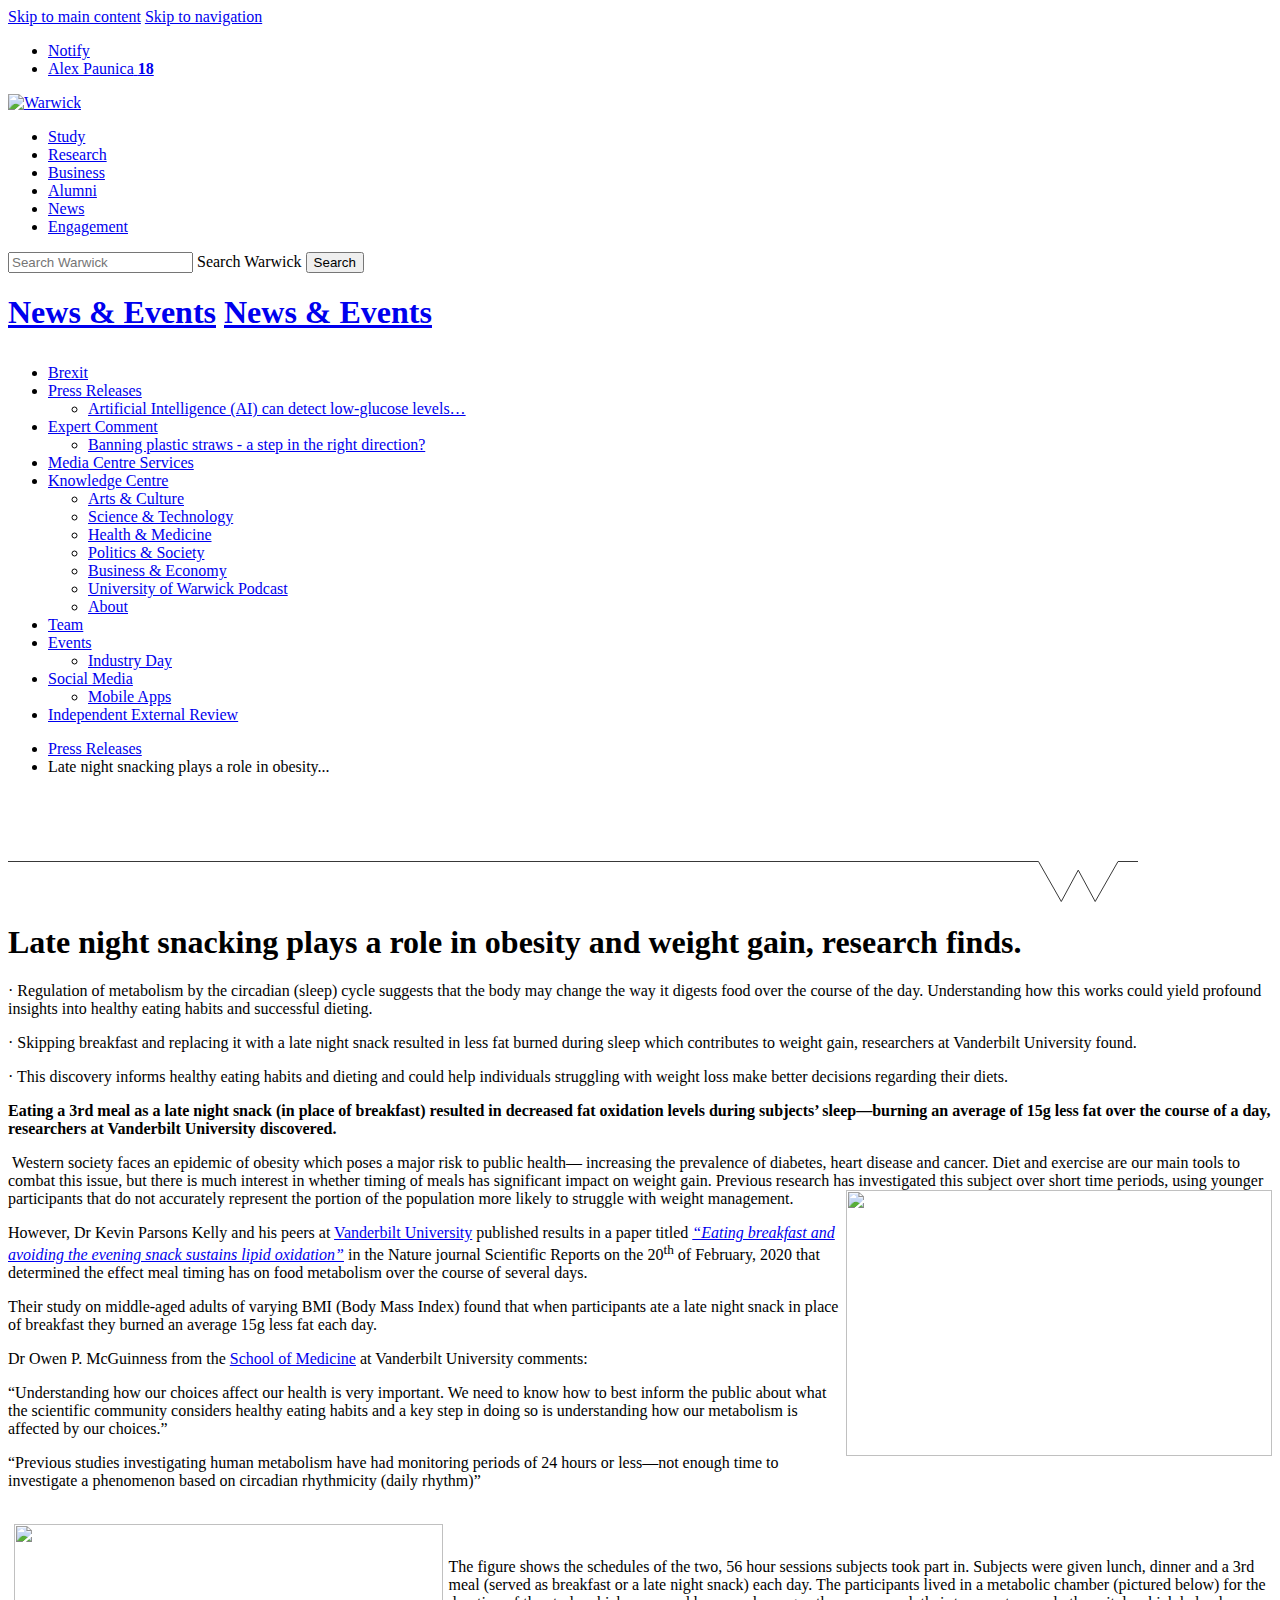
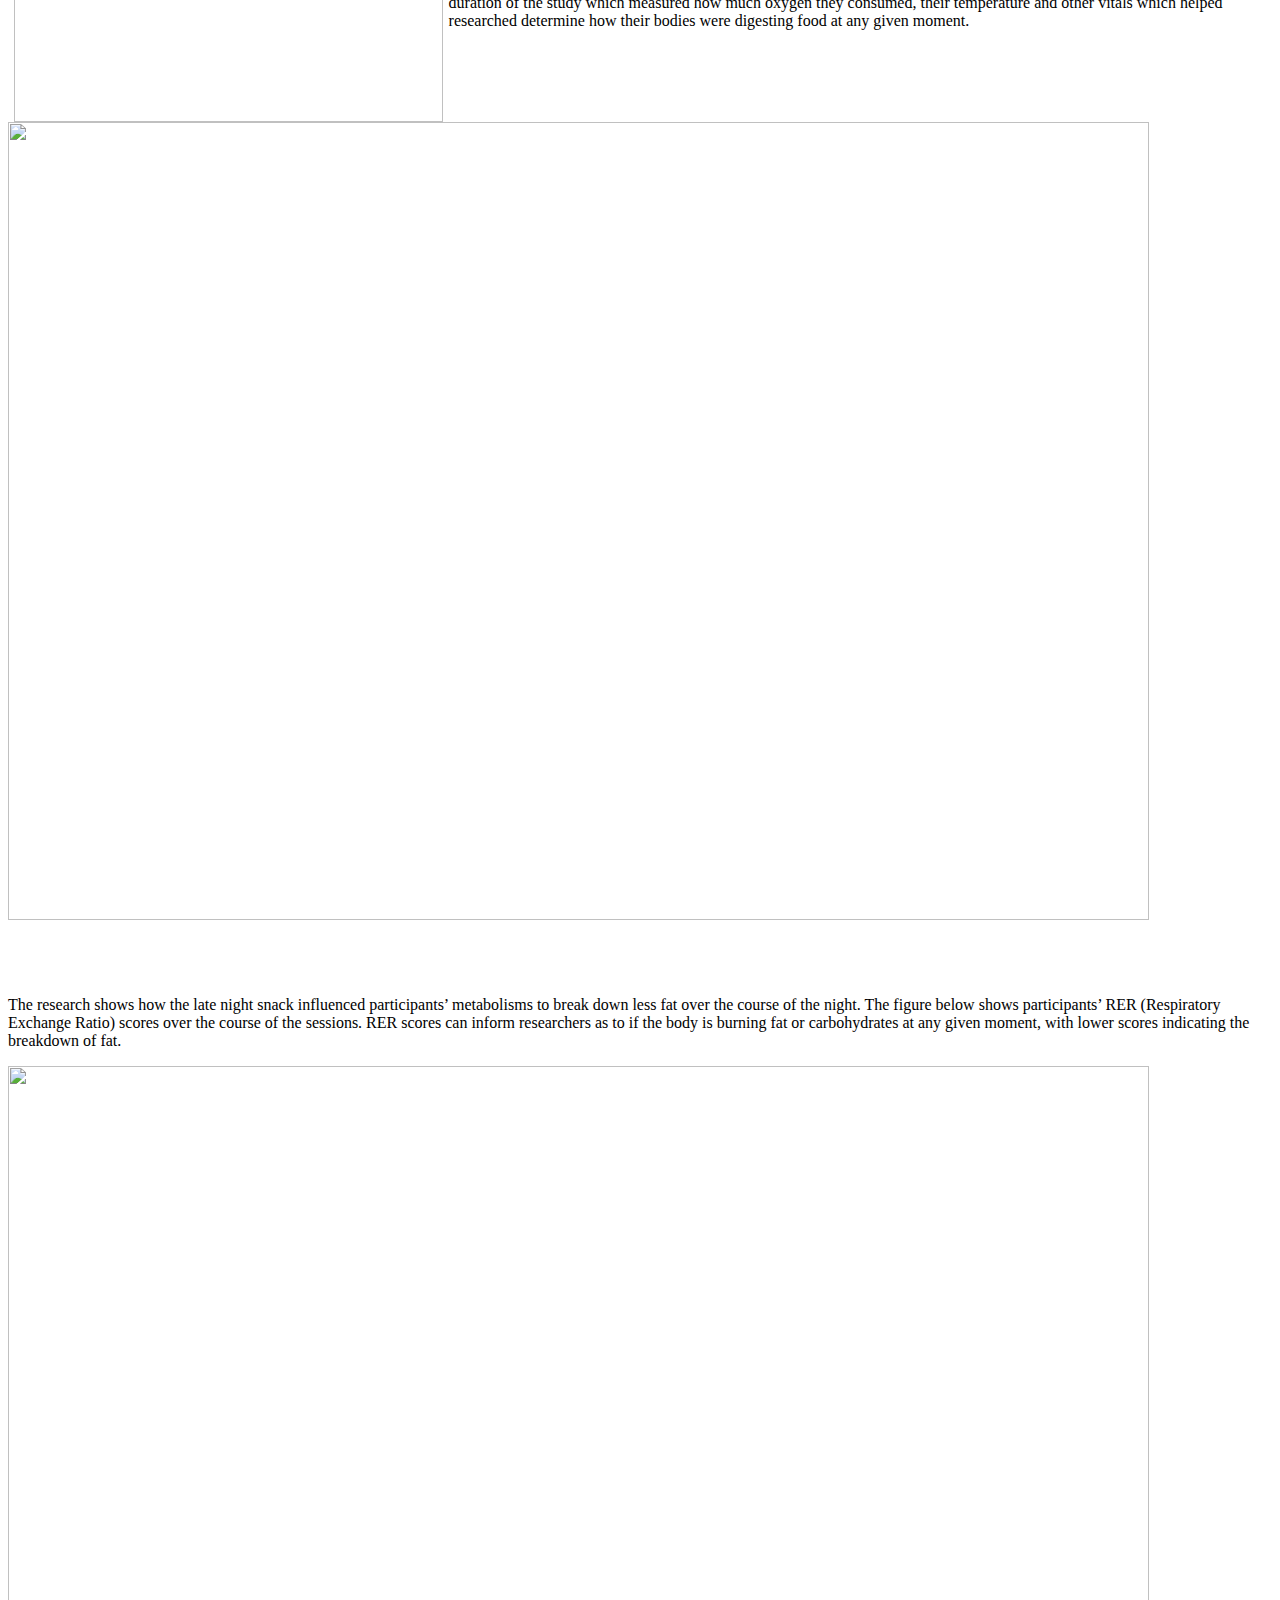
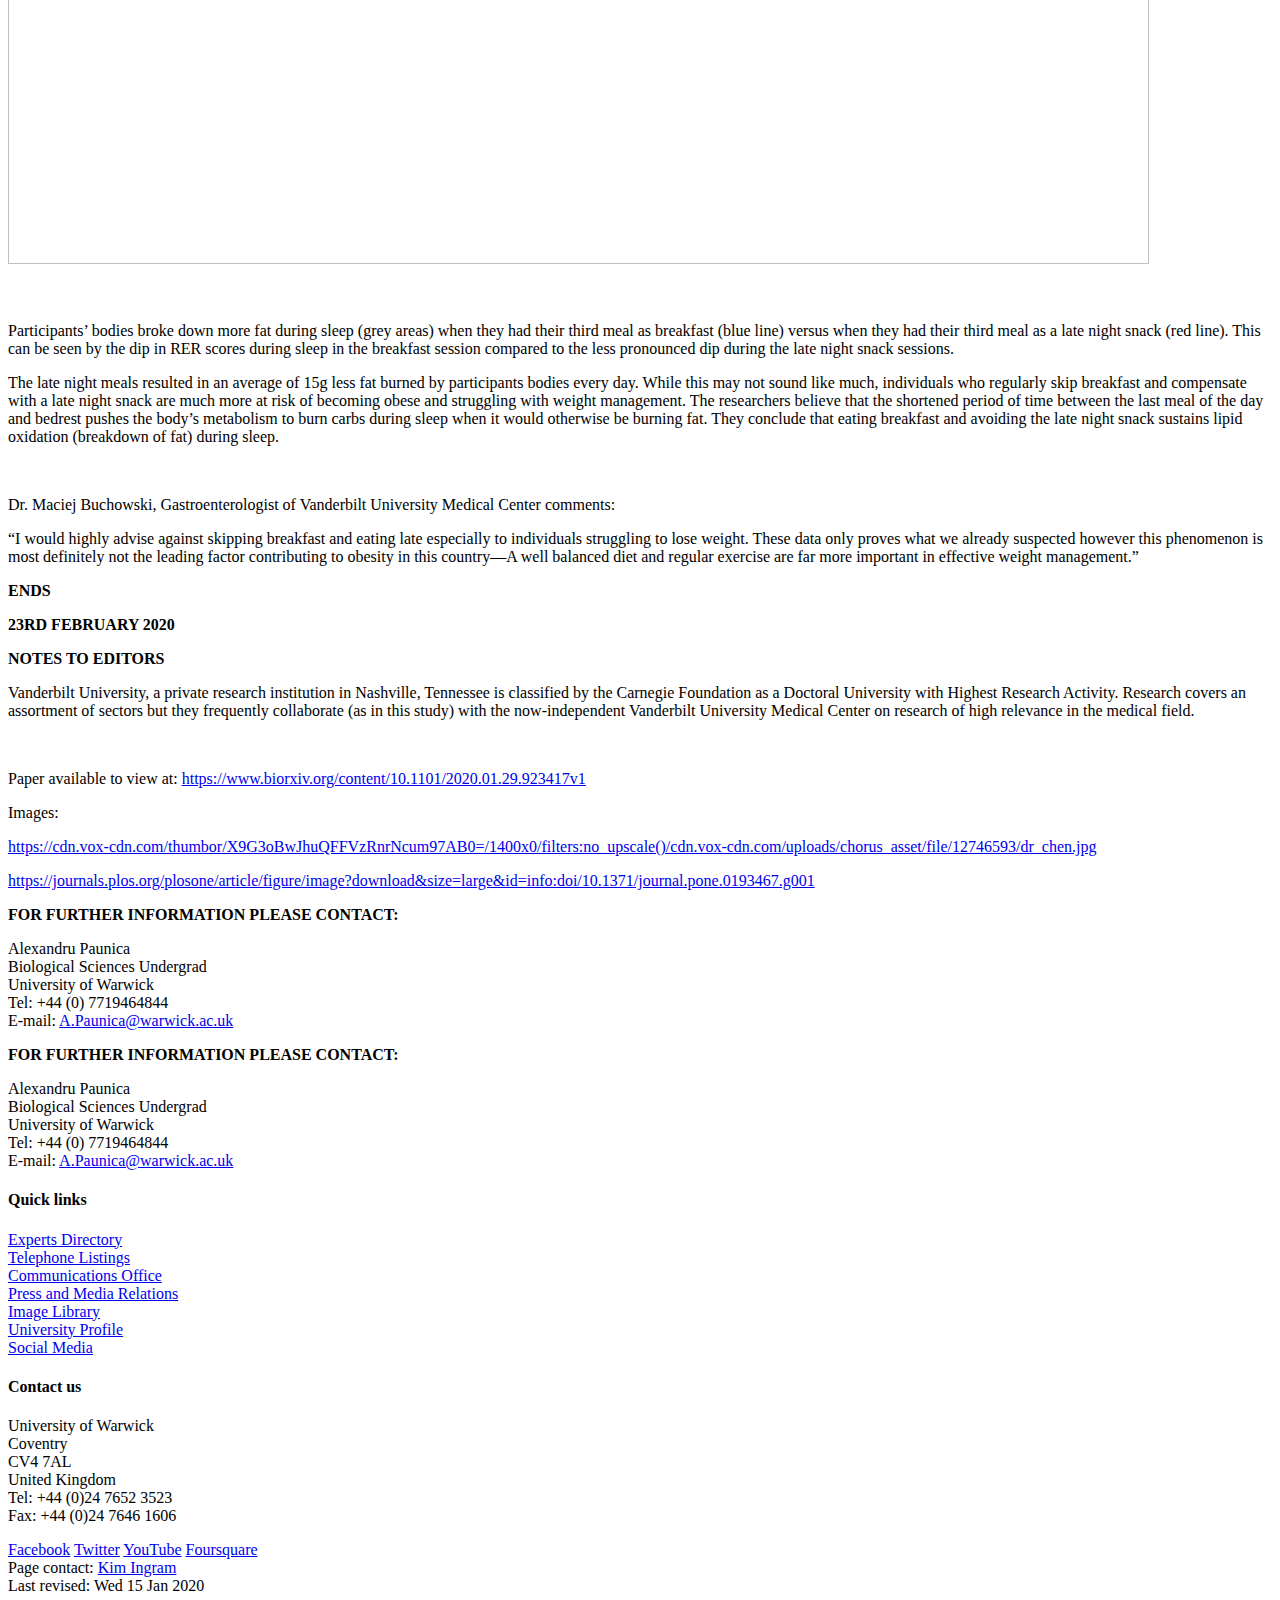
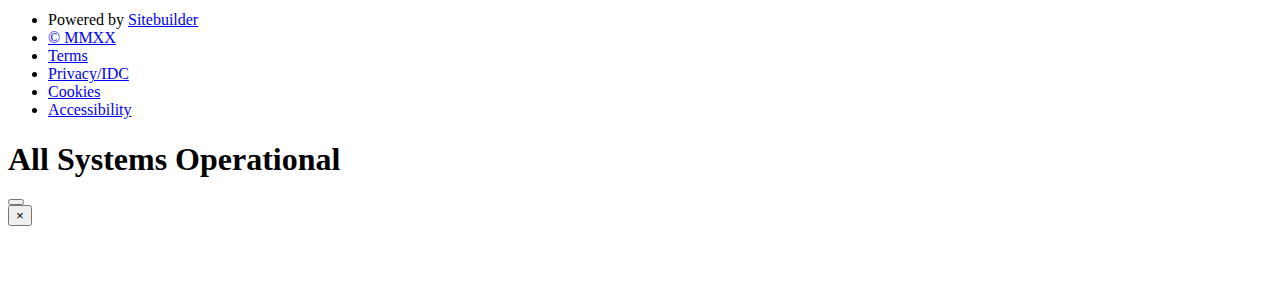
==== commit 8afe727f: "Add files via upload" ====
--- a/index.html
+++ b/index.html
@@ -366,15 +366,15 @@
 
 <p><b>&nbsp;</b>Western society faces an epidemic of obesity which poses a major risk to public health— increasing the prevalence of diabetes, heart disease and cancer. Diet and exercise are our main tools to combat this issue, but there is much interest in whether timing of meals has significant impact on weight gain. Previous research has investigated this subject over short time periods, using younger participants that do not accurately represent the portion of the population more likely to struggle with weight management.<a href="https://lh5.googleusercontent.com/ySR6MdUNke9obsbRQrqaMVZBJ9LX-0dgeW3qkfagqM-Aq-YHzSLDWR_g9zUkoavdVj-ZNYH843mwKTqY5Y-zDmHr9CC72hHk13YTodU6C_NLwReXXk_qaALxhb7ixqkjYHfx91On"><img alt="" src="https://lh5.googleusercontent.com/ySR6MdUNke9obsbRQrqaMVZBJ9LX-0dgeW3qkfagqM-Aq-YHzSLDWR_g9zUkoavdVj-ZNYH843mwKTqY5Y-zDmHr9CC72hHk13YTodU6C_NLwReXXk_qaALxhb7ixqkjYHfx91On" style="width: 426.00px; height: 266.00px; float:right; display:inline; margin-right: 0.00px; margin-top: 0.00px; transform: rotate(0.00rad) translateZ(0px); -webkit-transform: rotate(0.00rad) translateZ(0px);" title=""></a></p>
 
-<p>However, Dr Kevin Parsons Kelly and his peers at <a href="https://warwick.ac.uk/">Vanderbilt University</a> published results in a paper titled <a href="https://www.biorxiv.org/content/10.1101/2020.01.29.923417v1"><i>“Eating breakfast and avoiding the evening snack sustains lipid oxidation”</i></a> in the Nature journal Scientific Reports on the 20<sup>th</sup> of February, 2020 that determined the effect meal timing has on food metabolism over the course of several days.</p>
+<p>However, Dr Kevin Parsons Kelly and his peers at <a href="https://vanderbilt.edu/">Vanderbilt University</a> published results in a paper titled <a href="https://www.biorxiv.org/content/10.1101/2020.01.29.923417v1"><i>“Eating breakfast and avoiding the evening snack sustains lipid oxidation”</i></a> in the Nature journal Scientific Reports on the 20<sup>th</sup> of February, 2020 that determined the effect meal timing has on food metabolism over the course of several days.</p>
 
 <p>Their study on middle-aged adults of varying BMI (Body Mass Index) found that when participants ate a late night snack in place of breakfast they burned an average 15g less fat each day.</p>
 
-<p>Dr Owen P. McGuinness from the <a href="https://warwick.ac.uk/fac/sci/eng/">School of Medicine</a> at Vanderbilt University comments:</p>
+<p>Dr Owen P. McGuinness from the <a href="https://medschool.vanderbilt.edu/">School of Medicine</a> at Vanderbilt University comments:</p>
 
 <p>“Understanding how our choices affect our health is very important. We need to know how to best inform the public about what the scientific community considers healthy eating habits and a key step in doing so is understanding how our metabolism is affected by our choices.”
 </p>
-<p>“Our innovation consisted in using artificial intelligence for automatic detecting hypoglycaemia via few ECG beats. This is relevant because ECG can be detected in any circumstance, including sleeping.”</p>
+<p>“Previous studies investigating human metabolism have had monitoring periods of 24 hours or less—not enough time to investigate a phenomenon based on circadian rhythmicity (daily rhythm)”</p>
 <br>
 
 <img alt="" src="https://lh6.googleusercontent.com/keU2Ol4Is9bpFl1Nivzv1gS1Ib0xHWIiZN0MHAczz9VF3gLZnYkdbDZpitd-ku1ukiWSQ8O47XXRSJFbe83nmVi7bqRWDRX8cEo0p-R2qg0_hf-AbZaHyH-ejUyliu-USabZTnAM" style="float:left; width: 429.43px; height: 197.99px; margin-left: 5.57px; margin-right: 5.57px; margin-top: 0.00px; transform: rotate(0.00rad) translateZ(0px); -webkit-transform: rotate(0.00rad) translateZ(0px);" title="">
